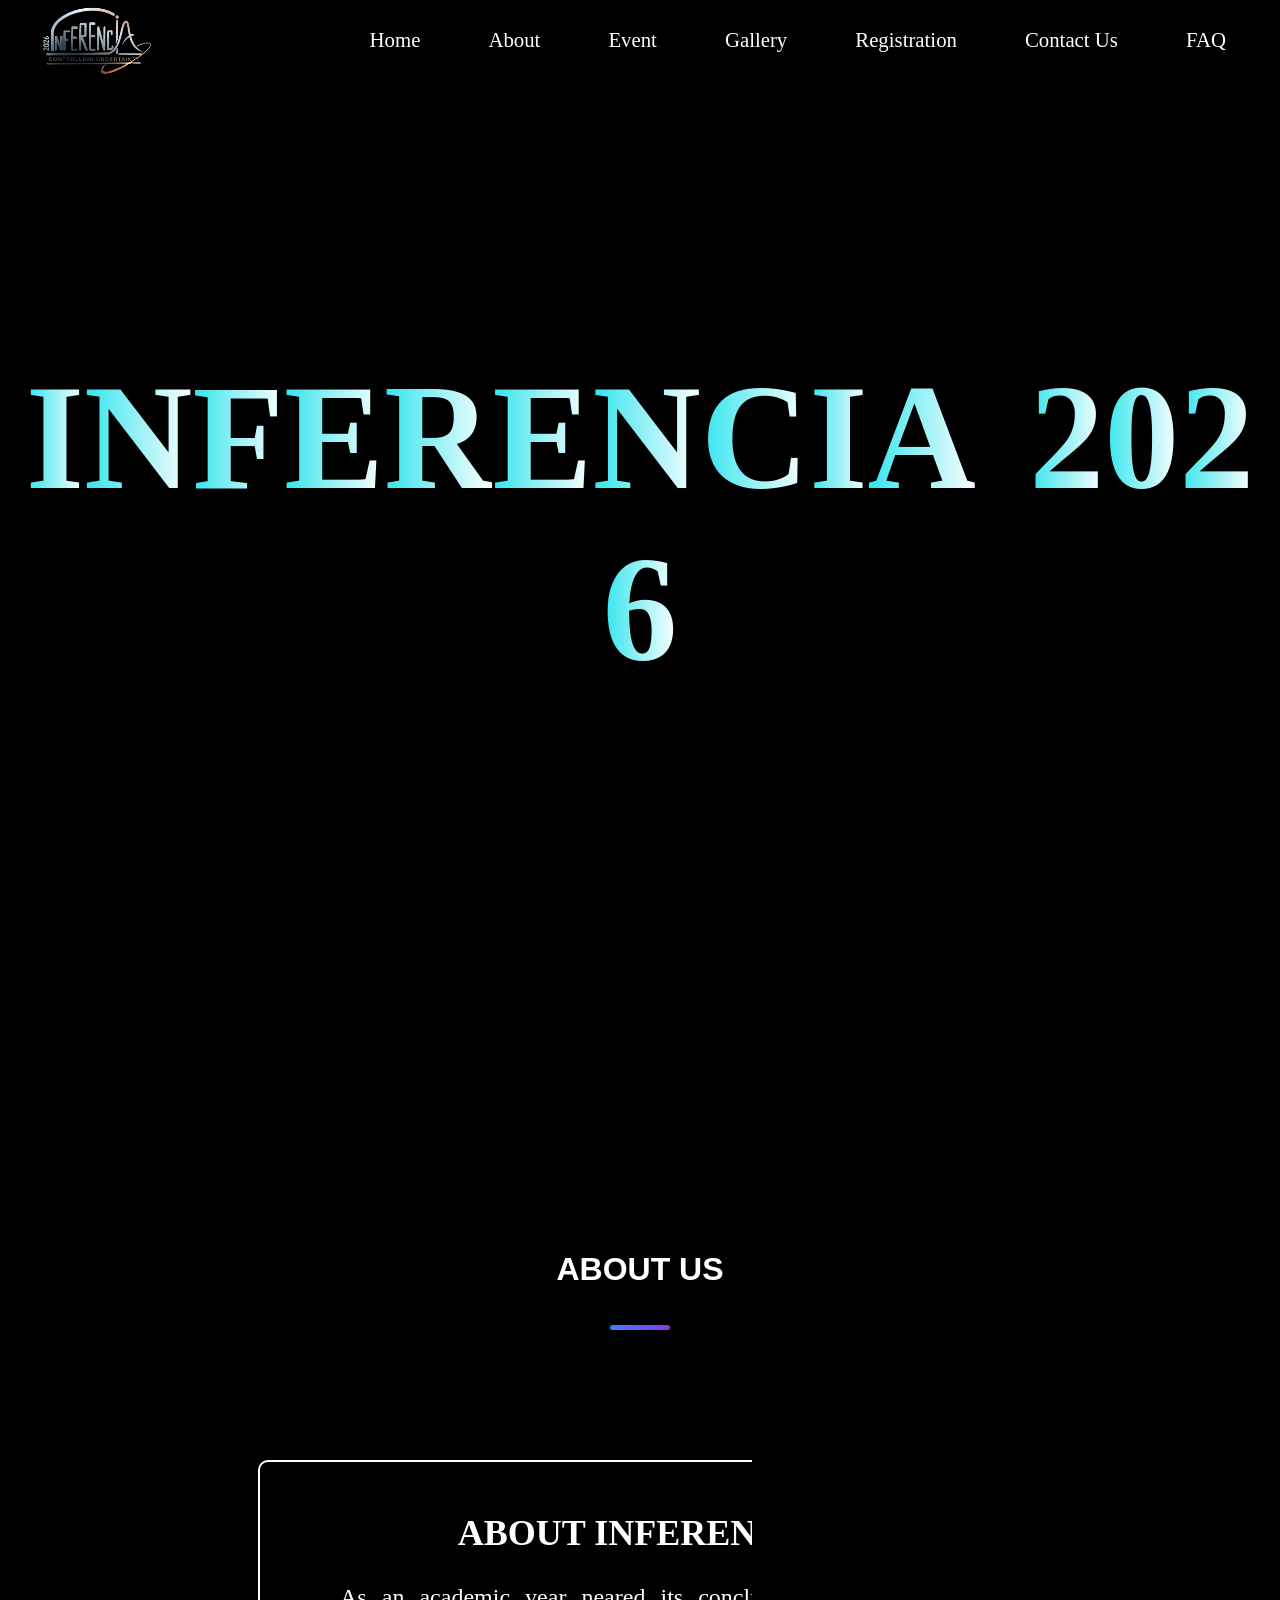
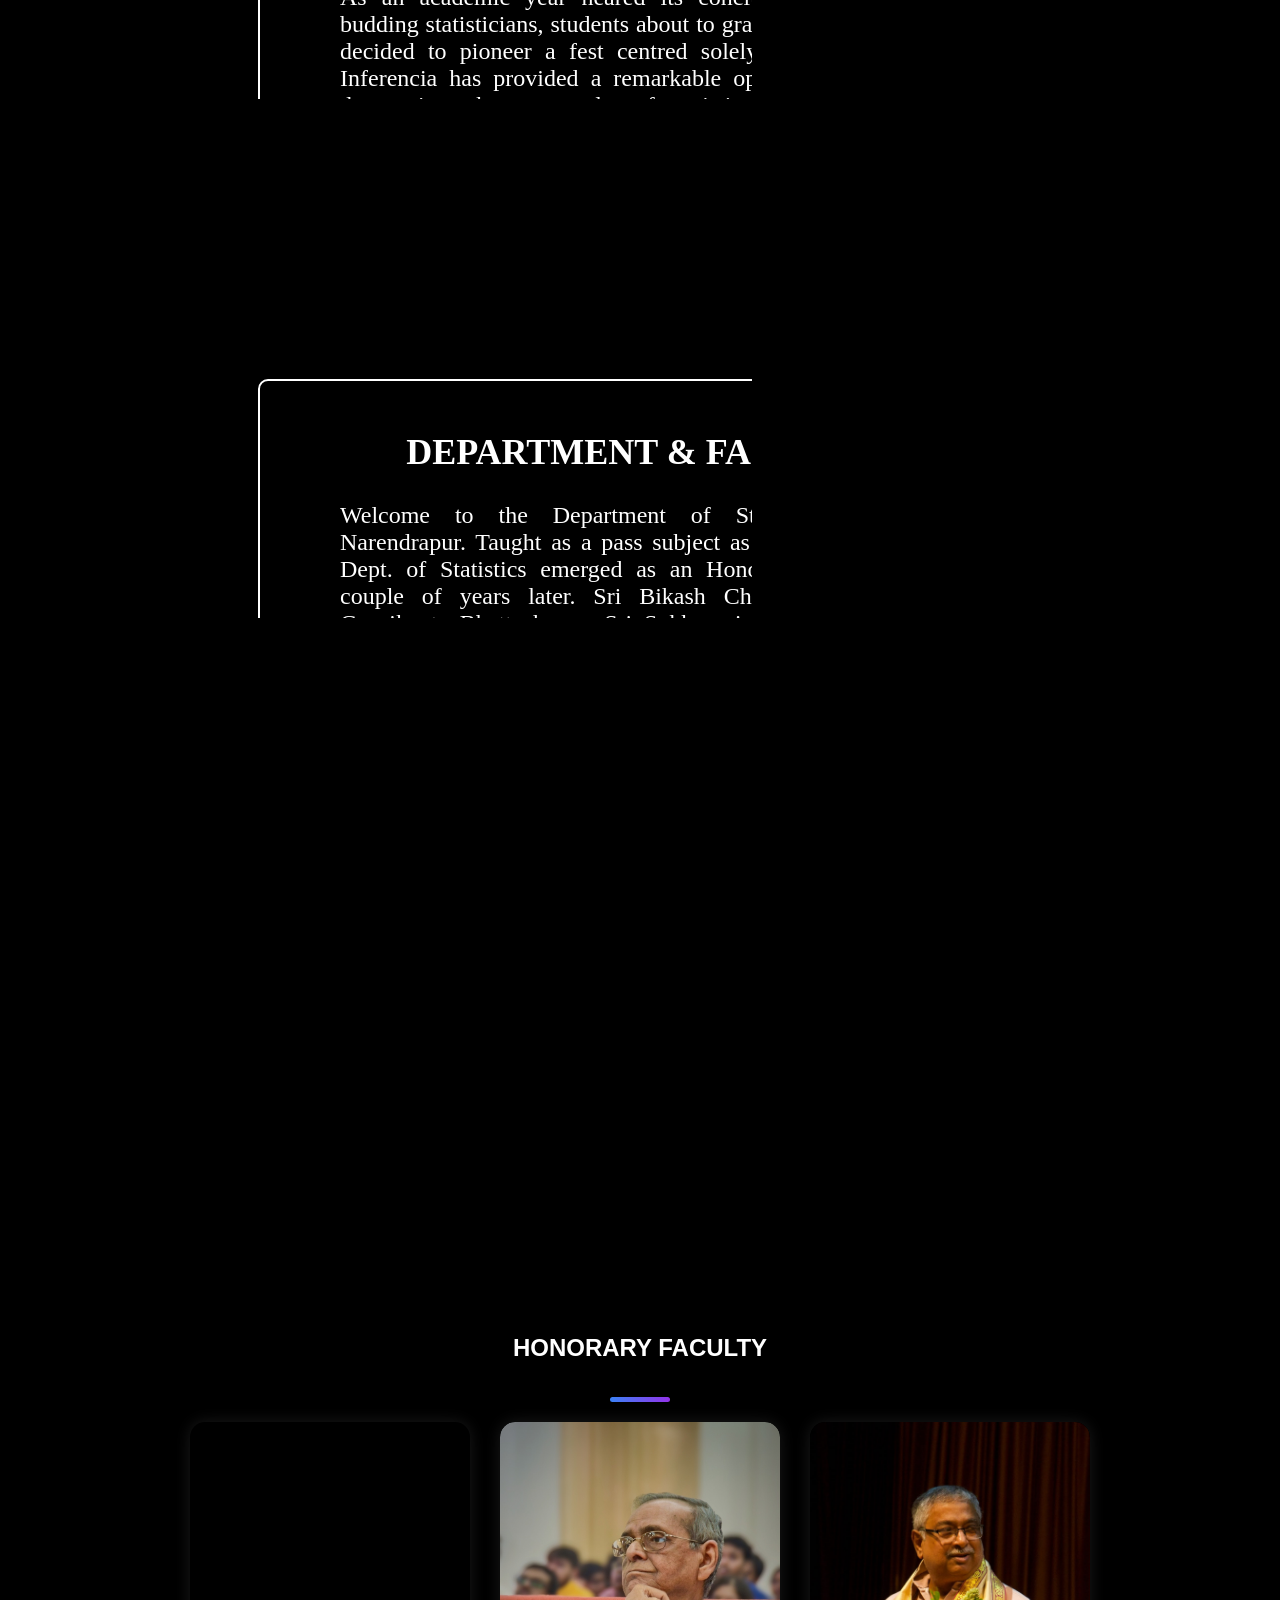
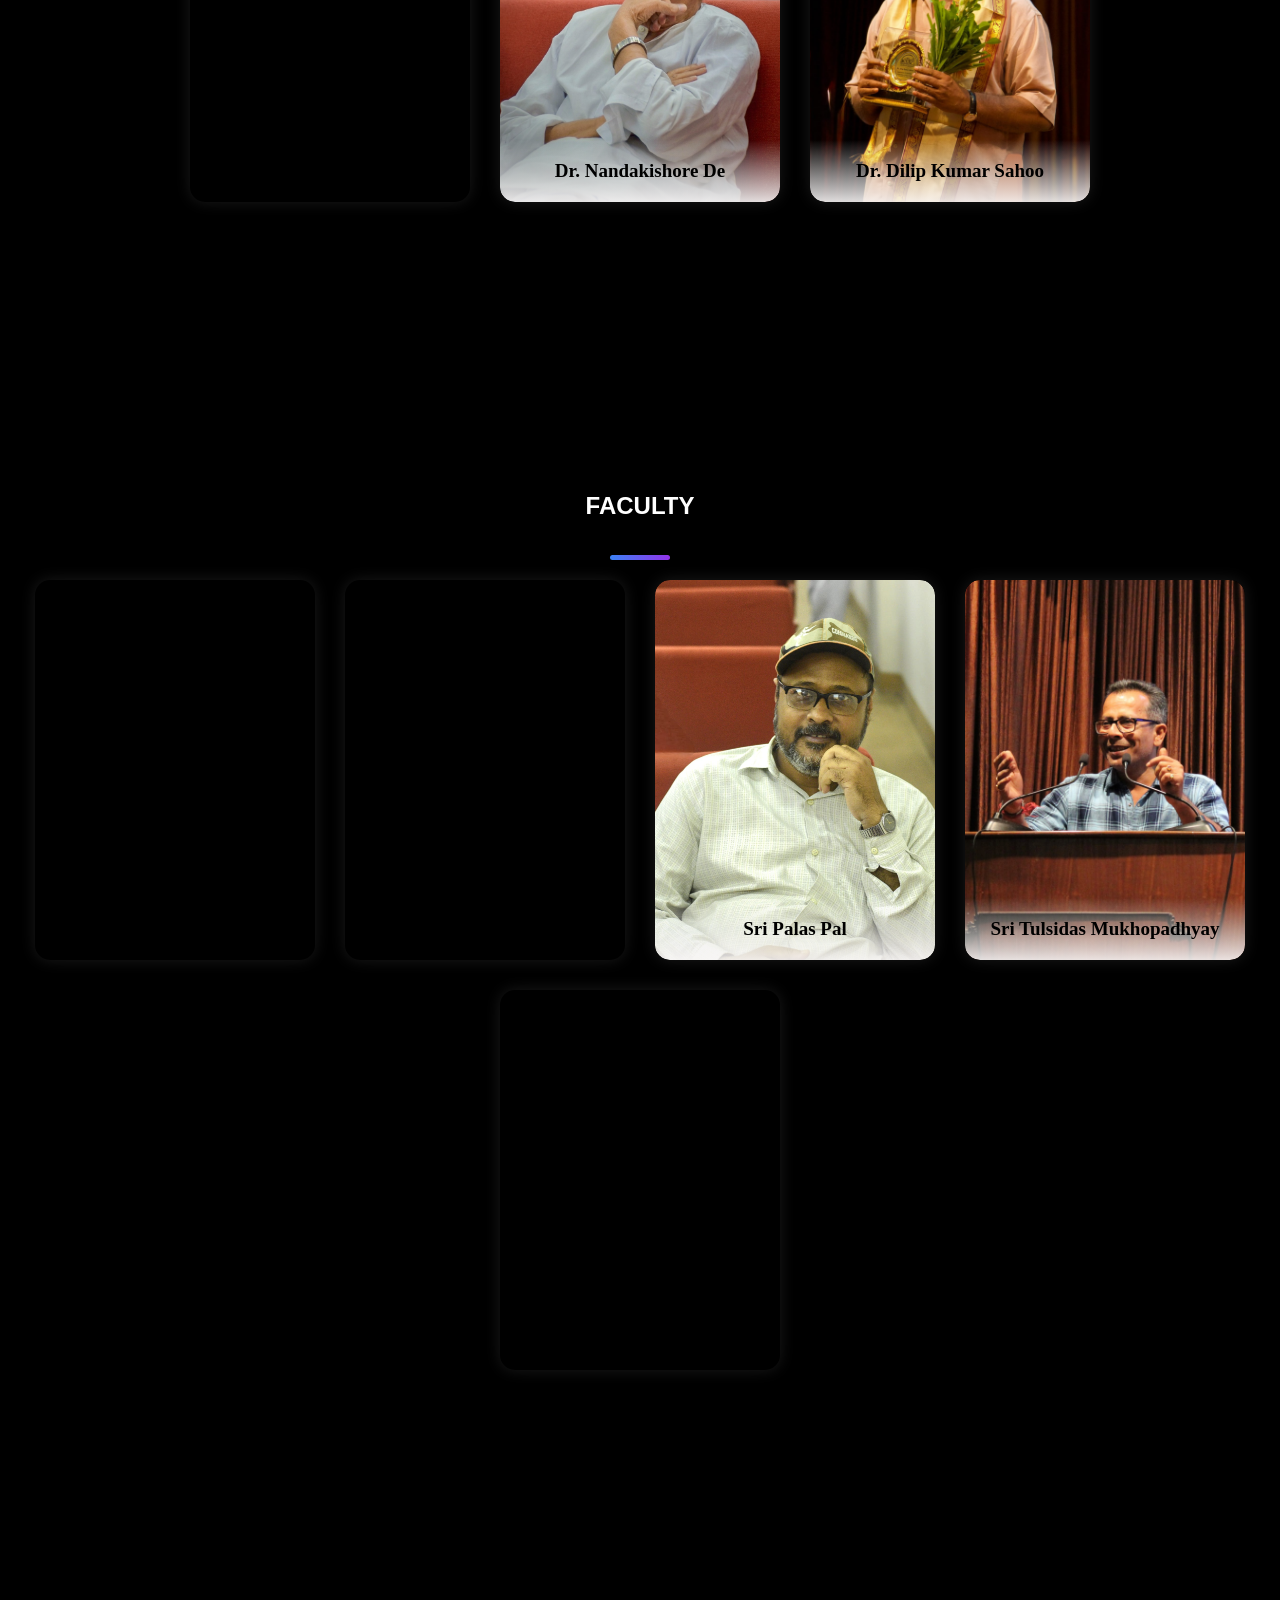
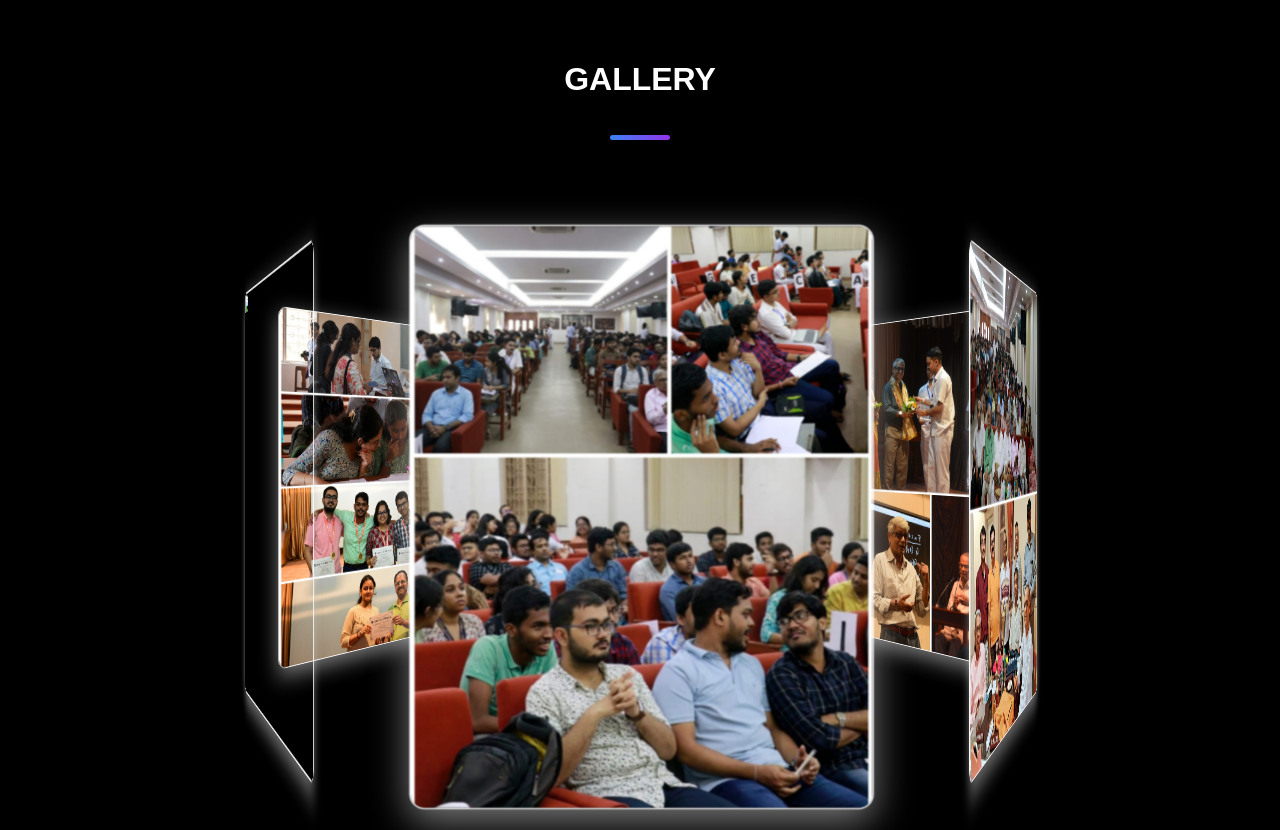
==== Inferencia26/Inferencia26/index.html @ 2e61b30f "Update index.html" ====
<!DOCTYPE html>
<html lang="en">
<head>
    <meta charset="UTF-8">
    <meta name="viewport" content="width=device-width, initial-scale=1.0">
    <title>Inferencia</title>
    <!-- <link rel="stylesheet" href="style.css"> -->
    <link rel="stylesheet" href="style1.css">
</head>
<body>
    <div id="background"></div>
    <nav class="navbar">
        <div class="navbar-container">
            <a href="index.html" class="navbar-logo"><img src="logo_bg_remv.png" alt="Inferencia Logo" class="logo-img"></a>
            <button class="navbar-toggle">
                <span class="bar"></span>
                <span class="bar"></span>
                <span class="bar"></span>
            </button>
            <ul class="navbar-menu">
                <li><a href="#home" class="active">Home</a></li>
                 <li><a href="#about">About</a></li>
                <li><a href="events.html">Event</a></li>
                <li><a href="#gallery">Gallery</a></li>
                <li><a href="registration.html">Registration</a></li>
                <li><a href="contactus.html">Contact Us</a></li>
                <li><a href="FAQ.html">FAQ</a></li>

            </ul>
        </div>
    </nav>
    <!-- <div class = "card"> Inferencia 2026</div> -->

    <div id="home"></div>
    
    <div class="container1" >
        
        <!-- <div><h1 style="color: white;">Inferencia 2026</h1><a href="logo.jpeg" style="text-decoration: none;"><button>Register Here</button></a></div> -->
        <!-- <div><img src="logo_bg_remv.png"></div> -->
         

    <!-- 🔥 Animated Title -->
    <h1 class="inferencia">
        <span>I</span><span>N</span><span>F</span><span>E</span><span>R</span><span>E</span><span>N</span><span>C</span><span>I</span><span>A</span>
        <span>&nbsp;</span>
        <span>2</span><span>0</span><span>2</span><span>6</span>
    </h1>

    <!-- Logo below -->
    
      <!-- <div class="button"><button>Register Here</button></a></div> -->

        
    </div>
   
   
    
            
            
            
            
        

        

        


        <div id="about"></div>
    
    <div class="h1" ><h1>About us</h1></div>
    
        
     
        
        <div class="container5">
            <div class="item"> <h2 style="text-align: center;">ABOUT INFERENCIA</h2>
                <p style="text-align: justify;">As an academic year neared its conclusion, a group of budding statisticians, students about to graduate from college, decided to pioneer a fest centred solely around statistics. Inferencia has provided a remarkable opportunity to delve deeper into the vast realm of statistics. The phenomenal enthusiasm of all teachers and students in this fest has never failed to amaze us.</p></div>
            
            
            
        </div>


        <div class="container6">
            <div class="item">
               <h2 style="text-align: center;" >DEPARTMENT & FACULTY</h2> 
                <p style="text-align: justify;">Welcome to the Department of Statistics, RKMRC Narendrapur.

Taught as a pass subject as early as 1960, the Dept. of Statistics emerged as an Honours Department a couple of years later. Sri Bikash Chandra Sanyal, Sri Gourikanta Bhattacharya, Sri Sukharanjan Chakraborty, Sri Prasanta Kumar Giri and Sri Nanda Kishore De laid the foundation of the Department in 1962. Through their unwavering commitment to excellence and tireless spirit of service, the department has been able to reach where it is today.

A rigorous coursework combining the better parts of traditional learning with modern innovations, ensures growth of critical thinking abilities and efficient problem-solving strategies. Teachers who prioritize the transmission of knowledge and the betterment of students not only in academics, but also in all other fields of life, all within an institution famed for fostering discipline and strong bonds of friendship, truly creates an ideal environment for holistic education.
</p>
            </div>
        </div>



        <div class="h1" ><h2>Honorary Faculty</h2></div>
        <div class="container">
            
            

           
            <div class="card" onclick="toggleCard(this)">
                <div class="card-inner">
                    <div class="card-front">
                        <img src="pk.jpeg" alt="Sri Subhadeep Banerjee">
                        <div class="name">Dr. Prasanta Kumar Giri</div>
                    </div>
                    
                    <div class="card-back">
                        <h3>The Pioneer</h3>
                        <p>Professor Giri didn't just teach statistics—he built its foundation, brick by brick, book by book. His textbooks are the rite of passage for every aspiring statistician and retirement? Just an outlier in his dataset. Polite yet powerful, he turns complex theories into simple truths. In our department's grand equation, he's the undisputed constant!</p>
                    </div>
                </div>
            </div>

             <div class="card" onclick="toggleCard(this)">
                <div class="card-inner">
                    <div class="card-front">
                        <img src="nkd.jpg.jpeg" alt="Dr. Parthasarathi Chakrabarti">
                        <div class="name">Dr. Nandakishore De</div>
                    </div>
                    
                    <div class="card-back">
                        <h3>The Evergreen</h3>
                        <p>Professor De makes even the toughest theorems feel like child's play. No question is too silly, no doubt too trivial—he tackles them all with the patience of a saint and the sharpness of a t-test. Retirement may have claimed his title, but teaching still runs in his regression line.</p>
                    </div>
                </div>
            </div>

            <div class="card" onclick="toggleCard(this)">
                <div class="card-inner">
                    <div class="card-front">
                        <img src="dks.jpeg" alt="Sri Subhadeep Banerjee">
                        <div class="name">Dr. Dilip Kumar Sahoo</div>
                    </div>
                    
                    <div class="card-back">
                        <h3>The Umbrella</h3>
                        <p>Professor Sahoo, the guardian of stats, shields his students and colleagues like a well-fitted confidence interval—always reliable, never overfitting. He teaches statistical inference, yet somehow, we fall for it like a perfect p-value. Tough? Maybe elsewhere. In his class, it's pure elegance. With wisdom as vast as his personality, he's not just a professor—he's our academic umbrella!</p>
                    </div>
                </div>
            </div>

        </div>

<script>
    function toggleCard(card) {
        card.classList.toggle("active");
    }
</script>

           
        </div>

        <div class="h1" ><h2>Faculty</h2></div>
        <div class="container">
            
            

            <div class="card" onclick="toggleCard(this)">
                <div class="card-inner">
                    <div class="card-front">
                        <img src="image.png" alt="Dr. Parthasarathi Chakrabarti">
                        <div class="name">Dr. Parthasarathi Chakrabarti</div>
                    </div>
                    
                    <div class="card-back">
                        <h3>The Luminary</h3>
                        <p>He is the King of Probability and grandmaster of randomness. When he teaches, even confusion takes notes. His lectures are intellectual adventures where students enter with doubt and exit with enlightenment. He doesn’t just explain—he illuminates, making stubborn concepts surrender to his brilliance.</p>
                    </div>
                </div>
            </div>

            <div class="card" onclick="toggleCard(this)">
                <div class="card-inner">
                    <div class="card-front">
                        <img src="sb.jpeg" alt="Sri Subhadeep Banerjee">
                        <div class="name">Sri Subhadeep Banerjee</div>
                    </div>
                    
                    <div class="card-back">
                        <h3>The Storyteller</h3>
                        <p>Professor Banerjee believes every theorem has a tale to tell. He won't rest until every student is hooked, convinced and nodding along—resistance is futile! With anecdotes sharper than a chi-square test, he turns dry formulas into gripping sagas. For him, numbers may lie, but a good story never does!</p>
                    </div>
                </div>
            </div>

            <div class="card" onclick="toggleCard(this)">
                <div class="card-inner">
                    <div class="card-front">
                        <img src="pp.jpeg" alt="Sri Subhadeep Banerjee">
                        <div class="name">Sri Palas Pal</div>
                    </div>
                    
                    <div class="card-back">
                        <h3>The Grandmean</h3>
                        <p>Professor Pal orchestrates statistics like a maestro. His lectures are front-row seats to reality via ANOVA tables. His mystical sorcery turns late-evening classes into "housefull" shows. A student’s best friend, he solves tough assignments and tougher life choices. He is the algorithm behind your success; when life throws residuals, he helps you adjust your R²!</p>
                    </div>
                </div>
            </div>

            <div class="card" onclick="toggleCard(this)">
                <div class="card-inner">
                    <div class="card-front">
                        <img src="tm.jpeg" alt="Sri Subhadeep Banerjee">
                        <div class="name">Sri Tulsidas Mukhopadhyay</div>
                    </div>
                    
                    <div class="card-back">
                        <h3>The Magician</h3>
                        <p>Professor Mukhopadhyay steps into the classroom and suddenly, statistics isn't numbers—it's pure magic. Summing up tricky problems? Child's play. Every tough equation melts like toffee in his hands, leaving students spellbound. With a flick of his chalk, even the hardest theorems surrender—because in his class, math doesn't just add up, it dazzles!</p>
                    </div>
                </div>
            </div>

            <div class="card" onclick="toggleCard(this)">
                <div class="card-inner">
                    <div class="card-front">
                        <img src="sch.jpeg" alt="Sri Subhadeep Banerjee">
                        <div class="name">Dr. Suryasish Chatterjee</div>
                    </div>
                    
                    <div class="card-back">
                        <h3>The Torchbearer</h3>
                        <p>Newest recruit Professor Chatterjee is as integral as the Central Limit Theorem. With inference in his bones and patience in his soul, he tackles doubts with a well-posed function’s elegance. Students suspect he’s asymptotic—approaching perfection, never too busy to listen. In class, logic flows smoother than a Cauchy sequence and curiosity finds a confidence interval to thrive.</p>
                    </div>
                </div>
            </div>

        </div>

<script>
    function toggleCard(card) {
        card.classList.toggle("active");
    }
</script>

           
        


        

        <div class="h1" ><h1>Gallery</h1></div>
        

<div id="gallery"></div>
<div class="container2">
    <div class="image">
        <div class="linear-image">
            <div class="linear-item">
                <img src="j1.jpeg" alt="">
            </div>
            <div class="linear-item">
                <img src="j2.jpeg" alt="">
            </div>
            <div class="linear-item">
                <img src="j3.jpeg" alt="">
            </div>
            <div class="linear-item">
                <img src="j4.jpeg" alt="">
            </div>
            <div class="linear-item">
                <img src="j5.jpeg" alt="">
            </div>
            <div class="linear-item">
                <img src="i11.jpeg" alt="">
            </div>
        </div>
    </div>

    </div>

<script src="https://cdnjs.cloudflare.com/ajax/libs/three.js/r134/three.min.js"></script>
<script src="https://cdn.jsdelivr.net/npm/vanta/dist/vanta.net.min.js"></script>   
<!-- <script src="three.r134.min.js"></script>
<script src="vanta.net.min.js"></script>
<script>
VANTA.NET({
  el: "#background",
  mouseControls: true,
  touchControls: true,
  gyroControls: false,
  minHeight: 200.00,
  minWidth: 200.00,
  scale: 1.00,
  scaleMobile: 1.00,
  color: 0x32e4ed,
  backgroundColor: 0x0
})
</script>     -->

<script src="three.r134.min.js"></script>
<script src="vanta.net.min.js"></script>
<script>
VANTA.NET({
  el: "#background",
  mouseControls: true,
  touchControls: true,
  gyroControls: false,
  minHeight: 200.00,
  minWidth: 200.00,
  scale: 1.00,
  scaleMobile: 1.00,
  color: 0xffffff,
  backgroundColor: 0x0
})
</script>
    
</body>
<script src="script.js"></script>
</html>
---- Inferencia26/Inferencia26/style.css ----
body {
    font-family: 'Orbitron', sans-serif;
    min-height: 100vh;
     background-color: #000; 
     /* background:  url(./background.jpeg) no-repeat center center/cover ;  */
     background-size: 1600px 950px;
     background-attachment: fixed;
     margin: 0;
     padding: 0;
}

#background {
    position: fixed;   /* stick to screen */
  top: 0;
  left: 0;
  width: 100%;
  height: 100vh;     /* full viewport height */
  z-index: -1;
}

.navbar {
    display: flex;
    align-items: center;
    justify-content: center;
    height: 80px;
    width: 100%;
    position: sticky;
    top: 0;
    background: transparent;
    box-shadow: 0 20px 30px rgba(0,0,0,0.5);
    backdrop-filter: blur(20px);
    
    z-index: 999;
}

.navbar-container {
    display: flex;
    align-items: center;
    justify-content: space-between;
    width: 100%;
    padding: 0 2rem;
    max-width: 1600px;
}

.navbar-logo {
    font-size: 2rem;
    font-weight: 600;
    color:aqua;
    text-decoration: none;
    /* width: 10px;
    height: auto; */
    cursor: pointer; 
    /* to make it clickable */
}

.navbar-container .navbar-menu {
    display: flex;
    text-align: center;
    gap: 1.5rem;
    list-style: none;

}


.navbar-container .navbar-menu li a {
    text-decoration: none;
    color: aqua;
    /* color: #ffe79e; */
    font-size: 1.3rem;
    font-weight: 500;
    padding: 3px 20px;
    border: 2px solid transparent;
    transition:all 0.7s ease;
    white-space: nowrap;

}

.navbar-container .navbar-menu li a:hover {
    color:rgb(11, 56, 56);
    /* background: rgba(5, 213, 213, 0.764); */
    background: rgba(163, 234, 250, 0.764);
    border: 2px solid white;
    /* .navbar-container .navbar-menu li a.active  */

}

.navbar-toggle {
    display: none;
    background: transparent;
    padding: 10px;
    border: none;
    cursor: pointer;
}

.bar {
    display: block;
    width: 25px;
    height: 3px;
    margin: 5px auto;
    background: white;
    transition: all 0.3s ease-in-out;
}

@media (max-width: 880px) {


    body {
     
     background-size: 600px 950px;
     background-attachment: fixed;
    }

    .navbar {
        backdrop-filter: none;

    }

    .navbar-container .navbar-menu {
        display: none;
        flex-direction: column;
        align-items: flex-start;
        gap: 1.7rem !important;
        position: absolute;
        height: 100vh;
        width: 250px;
        top: 0;
        right: 0;
        padding: 5rem 1.5rem;
        box-shadow: 0 10px 10px rgba(0,0,0,0.5);
        backdrop-filter: blur(100px);
    }


    .navbar-container .navbar-menu.active {
        display: flex;
    }



    .navbar-toggle {
        display: block;
        z-index: 999;
        /* so that it stays on top */
    }


    /* .navbar-toggle.active.bar:nth-child(2) {
        opacity: 0;
    }

     .navbar-toggle.active.bar:nth-child(1) {
        transform: translateY(8px) rotate(45deg);
    }

     .navbar-toggle.active.bar:nth-child(3) {
        transform: translateY(-8px) rotate(-45deg);
    } */
}


@media (max-width: 480px) {
    .navbar-container {
        padding: 0 1rem;
    }

    .navbar-logo {
        font-size: 1.7rem;
    }

    .navbar-container .navbar-menu li a {
        font-size: 1.2rem;
        padding: 3px 15px;
    }
}



.item {
    padding: 20px 80px;
    font-size: 24px;
    width: 180px;
    height: auto;
    color:white;
    /* border: 2px solid aqua; */
    border: 2px solid aqua;
    border-radius: 10px;
    transition: 0.4s;
    position: relative;
    box-shadow: 0 0 10px transparent;
    backdrop-filter: blur(10px);
    position: relative;
    
   
    margin: 30px;
}

.item:hover {
    /* box-shadow: 0 0 25px aqua, 0 0 50px aqua ; */
    box-shadow: 0 0 20px aqua, 0 0 40px aqua;
    transform: scale(1.05);
}

.container1 {
    display: flex;
    justify-content: center;
    flex-wrap: wrap;
    margin-top: 100px;
    width: auto;
    color: white;
    
    
}


.container2 {
    display: flex;
    justify-content: center;
    flex-wrap: wrap;
    margin-top: 100px;
   
    
    
}

.item h1 {
    
    color:white;
    
}


/* .h1 {
    display: flex;
    justify-content: center;
    flex-wrap: wrap;
    margin-top: 200px;
    text-align: center;
    color: white; 


} */


.h1 {
    display: flex;
    flex-direction: column; /* Stacks text and underline vertically */
    align-items: center;    /* Centers the text and the underline */
    margin-top: 350px;      /* Slightly reduced from 200px for better flow */
    text-align: center;
    
    /* Typography Styles */
    color: #ffffff;
    font-family: 'Poppins', sans-serif; /* Clean, modern font */
    
    
    text-transform: uppercase;
    text-shadow: 2px 4px 10px rgba(0, 0, 0, 0.3);
    position: relative;     /* Required for the underline positioning */
}

/* The Stylish Underline */
.h1::after {
    content: '';
    display: block;
    width: 60px;            /* Width of the underline */
    height: 5px;            /* Thickness */
    background: linear-gradient(90deg, #3b82f6, #9333ea); /* Blue to Purple gradient */
    border-radius: 10px;
    margin-top: 15px;       /* Space between text and underline */
    transition: width 0.3s ease; /* Animation prep */
}

/* Hover Effect: Underline grows when you hover over the text */
.h1:hover::after {
    width: 120px;
}


button {
    padding: 1em 2em;
    background-color: #5adecc;
    border: none;
    color:black;
    border-radius: 1000px;
    display: flex;
    justify-content: center;
    align-items: center;
    text-decoration: none;
    position: relative;

}

/* button::after {
    content: '';
    position: absolute;
    height: 107%;
    width: 102%;
    border-radius: 1000px;
    background-image: linear-gradient(to bottom right, aqua , #e100ff);
    z-index: -1;
    


} */

 button:hover {
    box-shadow: 0 0 25px aqua, 0 0 50px aqua;
    transform: scale(1.05);

   
}  
.slider { position: relative; width: 80%; margin: auto; }

.slide { display: none; }

.slide img { width: 100%; 
    height: 400px; /* fixed equal height / object-fit: cover; / keeps aspect ratio, crops nicely */ 
    border: 2px solid #0ff; }

.prev, .next { cursor: pointer;
     position: absolute; 
     top: 50%; 
     padding: 10px; 
     color: #0ff; 
     font-size: 24px; 
     background: rgba(0,0,0,0.5); 
     border: 1px solid #0ff; 
     transform: translateY(-50%); }

.prev { left: 0; } 

.next { right: 0; }

.dots { text-align: center; margin-top: 10px; }

.dot { height: 12px; width: 12px; margin: 5px; display: inline-block; background-color: #444; border-radius: 50%; cursor: pointer; }

.active1 { background-color: #0ff; box-shadow: 0 0 10px #0ff; }

.container3 {
    display: flex;
    justify-content: center; 
    flex-wrap: wrap;
    margin-top: 100px;
    
    
}


.card-img {
  width: 120px;
  height: 120px;
  object-fit: cover;
  border-radius: 20%; /* makes it circular */

  /* 3D glowing shadow */
  box-shadow: 
    0 8px 20px rgba(0, 0, 0, 0.6),
    0 0 15px rgba(0, 255, 200, 0.6);

  margin-bottom: 15px;
}

.logo-img {
    width: 120px;
  height: 100px;
  object-fit: cover;
  border-radius: 30%;

}


.container4 {
    display: flex;
    justify-content: center; 
    flex-wrap: wrap;
    margin-top: 100px;
    
    
}

.view {
    justify-content: center;
    left: 55px;

}
---- Inferencia26/Inferencia26/style1.css ----
body {
    /* font-family: 'Orbitron', sans-serif; */
    font-family: 'Times New Roman', Times, serif;
    min-height: 100vh;
     background-color: black; 
     /* background:  url(./background.jpeg) no-repeat center center/cover ;  */
     background-size: 1600px 950px;
     background-attachment: fixed;
     margin: 0;
     padding: 0;
}

#background {
  position: fixed;   /* stick to screen */
  top: 0;
  left: 0;
  width: 100%;
  height: 100vh;     /* full viewport height */
  z-index: -1;
}

.navbar {
    display: flex;
    align-items: center;
    justify-content: center;
    height: 80px;
    width: 100%;
    position: sticky;
    top: 0;
    background: transparent;
    box-shadow: 0 20px 30px rgba(0,0,0,0.5);
    backdrop-filter: blur(20px);
    
    z-index: 999;
}

.navbar-container {
    display: flex;
    align-items: center;
    justify-content: space-between;
    width: 100%;
    padding: 0 2rem;
    max-width: 1600px;
}

.navbar-logo {
    font-size: 2rem;
    font-weight: 600;
    color:aqua;
    text-decoration: none;
    /* width: 10px;
    height: auto; */
    cursor: pointer; 
    /* to make it clickable */
}

.navbar-container .navbar-menu {
    display: flex;
    text-align: center;
    gap: 1.5rem;
    list-style: none;

}


.navbar-container .navbar-menu li a {
    text-decoration: none;
    color: white;
    /* color: #ffe79e; */
    font-size: 1.3rem;
    font-weight: 500;
    padding: 3px 20px;
    border: 2px solid transparent;
    transition:all 0.7s ease;
    white-space: nowrap;

}

.navbar-container .navbar-menu li a:hover {
    color:white;
    /* background: rgba(5, 213, 213, 0.764); */
    background: rgba(33, 33, 33, 0.764);
    border: 2px solid white;
    /* .navbar-container .navbar-menu li a.active  */

}

.navbar-toggle {
    display: none;
    background: transparent;
    padding: 10px;
    border: none;
    cursor: pointer;
}

.bar {
    display: block;
    width: 25px;
    height: 3px;
    margin: 5px auto;
    background: white;
    transition: all 0.3s ease-in-out;
}

@media (max-width: 880px) {


    body {
     
     background-size: 600px 950px;
     background-attachment: fixed;
    }

    .navbar {
        backdrop-filter: none;

    }

    .navbar-container .navbar-menu {
        display: none;
        flex-direction: column;
        align-items: flex-start;
        gap: 1.7rem !important;
        position: absolute;
        height: 100vh;
        width: 250px;
        top: 0;
        right: 0;
        padding: 5rem 1.5rem;
        box-shadow: 0 10px 10px rgba(0,0,0,0.5);
        backdrop-filter: blur(100px);
    }


    .navbar-container .navbar-menu.active {
        display: flex;
    }



    .navbar-toggle {
        display: block;
        z-index: 999;
        /* so that it stays on top */
    }


    /* .navbar-toggle.active.bar:nth-child(2) {
        opacity: 0;
    }

     .navbar-toggle.active.bar:nth-child(1) {
        transform: translateY(8px) rotate(45deg);
    }

     .navbar-toggle.active.bar:nth-child(3) {
        transform: translateY(-8px) rotate(-45deg);
    } */
}


@media (max-width: 480px) {
    .navbar-container {
        padding: 0 1rem;
    }

    .navbar-logo {
        font-size: 1.7rem;
    }

    .navbar-container .navbar-menu li a {
        font-size: 1.2rem;
        padding: 3px 15px;
    }
}



 .item {
    padding: 20px 80px;
    font-size: 24px;
    width: 600px;
    height: auto;
    color:white;
    border: 2px solid white;
    border-radius: 10px;
    transition: 0.4s;
    position: relative;
    box-shadow: 0 0 10px transparent;
    backdrop-filter: blur(10px);
    position: relative;
    justify-content: center;
    
   
    margin: 30px;
} 

@media (max-width: 768px) {
    .item {
        font-size: 15px;
        width: auto;
        padding: 5px 10px; /* optional: reduce padding so it fits nicely */
    }
}




.item:hover {
    /* box-shadow: 0 0 25px aqua, 0 0 50px aqua ; */
    box-shadow: 0 0 25px white, 0 0 50px white;
    transform: scale(1.05);
}

.container1 {
    display: flex;
    justify-content: center;
    flex-wrap: wrap;
    margin-top: none;

    
    
}


.container2 {
    display: flex;
    justify-content: center;
    flex-wrap: wrap;
    margin-top: 100px;
   
    
    
}

.item h1 {
    
    color:white;
    
}


/* .h1 {
    display: flex;
    justify-content: center;
    flex-wrap: wrap;
    margin-top: 200px;
    text-align: center;
    color: white; 


} */


.h1 {
    display: flex;
    flex-direction: column; /* Stacks text and underline vertically */
    align-items: center;    /* Centers the text and the underline */
    margin-top: 250px;      /* Slightly reduced from 200px for better flow */
    text-align: center;
    
    /* Typography Styles */
    color: #fff;
    font-family: 'Poppins', sans-serif; /* Clean, modern font */
    
    
    text-transform: uppercase;
    text-shadow: 2px 4px 10px rgba(0, 0, 0, 0.3);
    position: relative;     /* Required for the underline positioning */
}

/* The Stylish Underline */
.h1::after {
    content: '';
    display: block;
    width: 60px;            /* Width of the underline */
    height: 5px;            /* Thickness */
    background: linear-gradient(90deg, #3b82f6, #9333ea); /* Blue to Purple gradient */
    border-radius: 10px;
    margin-top: 15px;       /* Space between text and underline */
    transition: width 0.3s ease; /* Animation prep */
}

/* Hover Effect: Underline grows when you hover over the text */
.h1:hover::after {
    width: 120px;
}


button {
    padding: 1em 2em;
    background-color: #fff;
    border: none;
    color:black;
    border-radius: 1000px;
    display: flex;
    justify-content: center;
    align-items: center;
    text-decoration: none;
    position: relative;

}



 button:hover {
    box-shadow: 0 0 20px white, 0 0 20px white;
    transform: scale(1.05);

   
}  
.slider { position: relative; width: 50%; margin: auto; }

.slide { display: none; }

.slide img { width: 100%; 
    height: 400px; /* fixed equal height / object-fit: cover; / keeps aspect ratio, crops nicely */ 
    border: 2px solid #fff; }

.prev, .next { cursor: pointer;
     position: absolute; 
     top: 50%; 
     padding: 10px; 
     color: #fff; 
     font-size: 24px; 
     background: rgba(122, 121, 121, 0.5); 
     border: 1px solid #fff; 
     transform: translateY(-50%); }

.prev { left: 0; } 

.next { right: 0; }

.dots { text-align: center; margin-top: 10px; }

.dot { height: 12px; width: 12px; margin: 5px; display: inline-block; background-color: #444; border-radius: 50%; cursor: pointer; }

.active1 { background-color: #fff; box-shadow: 0 0 10px #fff; }

.container3 {
    display: flex;
    justify-content: center; 
    flex-wrap: wrap;
    margin-top: 100px;
    
    
}


.card-img {
  width: 120px;
  height: 120px;
  object-fit: cover;
  border-radius: 20%; /* makes it circular */

  /* 3D glowing shadow */
  box-shadow: 
    0 8px 20px rgba(255, 255, 255, 0.6),
    0 0 15px rgba(71, 71, 71, 0.6);

  margin-bottom: 15px;
}

.logo-img {
    width: 120px;
  height: 100px;
  object-fit: cover;
  border-radius: 30%;

}


.container4 {
    display: flex;
    justify-content: center; 
    flex-wrap: wrap;
    margin-top: 100px;
    
    
}

.view {
    justify-content: center;
    left: 55px;

}


.container5 {
    display: flex;
    justify-content: center;
    flex-wrap: wrap;
    margin-top: 100px;

    
    
}




/* --- Responsive 3D Wrapper --- */
.image {
    margin: 60px auto; 
    width: 40vw;          /* Smaller width on mobile to prevent side-clipping */
    max-width: 320px;     /* Keeps images from getting too huge on desktop */
    height: 200px;        
    perspective: 1000px;
    position: relative;
}

.linear-image {
    width: 100%;
    height: 100%;
    position: relative;
    transform-style: preserve-3d;
    animation: spin 20s linear infinite;
    transition: transform 0.5s ease;
}

.image:hover .linear-image {
    animation-play-state: paused;
}

/* --- Individual Items --- */
.linear-item {
    position: absolute;
    width: 100%;
    height: 135%;
    border-radius: 10px;
    overflow: hidden;
    border: 1px solid rgba(255, 255, 255, 0.974);
    box-shadow: 0 8px 25px rgba(209, 207, 207, 0.6);
}

.linear-item img {
    width: 100%;
    height: 100%;
    object-fit: cover;
}

/* --- 4-Item 3D Logic & Mobile Responsiveness --- */

/* Mobile: Small radius (140px) to keep them within screen bounds */
.linear-item:nth-child(1) { transform: rotateY(0deg) translateZ(200px); }
.linear-item:nth-child(2) { transform: rotateY(60deg) translateZ(200px); }
.linear-item:nth-child(3) { transform: rotateY(120deg) translateZ(200px); }
.linear-item:nth-child(4) { transform: rotateY(180deg) translateZ(200px); }
.linear-item:nth-child(5) { transform: rotateY(240deg) translateZ(200px); }
.linear-item:nth-child(6) { transform: rotateY(300deg) translateZ(200px); }



/* Tablets & Desktop: Larger radius for a wider circle */
@media (min-width: 768px) {
    .image { 
        max-width: 300px; 
        height: 280px;
        margin-bottom: 250px; 
    }

    .linear-item img {
    width: 100%;
    height: 100%;
    object-fit: cover;
}
    
    /* Increased translateZ for bigger screens */
    .linear-item:nth-child(1) { transform: rotateY(0deg) translateZ(350px); }
    .linear-item:nth-child(2) { transform: rotateY(60deg) translateZ(350px); }
    .linear-item:nth-child(3) { transform: rotateY(120deg) translateZ(350px); }
    .linear-item:nth-child(4) { transform: rotateY(180deg) translateZ(350px); }
    .linear-item:nth-child(5) { transform: rotateY(240deg) translateZ(350px); }
    .linear-item:nth-child(6) { transform: rotateY(300deg) translateZ(350px); }
}

/* --- Animation --- */
@keyframes spin {
    from { transform: rotateY(0deg); }
    to { transform: rotateY(360deg); }
}




/* HERO SECTION */
.container1 {
    position: relative;
    height: 100vh;
    display: flex;
    flex-direction: column; /* stack vertically */
    justify-content: center;
    align-items: center;
    text-align: center;
}

/* 🔥 TITLE POSITION */
.inferencia {
    position: absolute;
    top: 250px; /* 👈 controls top spacing */
    bottom: 250px;
    width: 100%;
    text-align: center;
    z-index: 2;
}


/* TEXT STYLE */
.inferencia span {
    font-size: clamp(100px, 20vw, 150px); /* 🔥 BIGGER */

    font-weight: bold;
    display: inline-block;

    background: linear-gradient(90deg, #32e4ed, #ffffff, #32e4ed);
    background-size: 200%;

    background-clip: text;
    -webkit-background-clip: text;

    color: transparent;
    -webkit-text-fill-color: transparent;

    opacity: 0;
    transform: translateY(50px);

    animation: reveal 1.2s forwards, gradientMove 6s linear infinite;
}

/* Letter delay (slower) */
.inferencia span:nth-child(1) { animation-delay: 0.2s; }
.inferencia span:nth-child(2) { animation-delay: 0.4s; }
.inferencia span:nth-child(3) { animation-delay: 0.6s; }
.inferencia span:nth-child(4) { animation-delay: 0.8s; }
.inferencia span:nth-child(5) { animation-delay: 1s; }
.inferencia span:nth-child(6) { animation-delay: 1.2s; }
.inferencia span:nth-child(7) { animation-delay: 1.4s; }
.inferencia span:nth-child(8) { animation-delay: 1.6s; }
.inferencia span:nth-child(9) { animation-delay: 1.8s; }
.inferencia span:nth-child(10){ animation-delay: 2s; }
.inferencia span:nth-child(11){ animation-delay: 2.2s; }
.inferencia span:nth-child(12){ animation-delay: 2.4s; }
.inferencia span:nth-child(13){ animation-delay: 2.6s; }
.inferencia span:nth-child(14){ animation-delay: 2.8s; }
.inferencia span:nth-child(15){ animation-delay: 3s; }

/* Reveal */
@keyframes reveal {
    to {
        opacity: 1;
        transform: translateY(0);
    }
}

/* Gradient animation (slow) */
@keyframes gradientMove {
    0% { background-position: 0%; }
    100% { background-position: 200%; }
}

/* Hover */
/* .inferencia:hover span {
    transform: translateY(-8px) scale(1.08);
    text-shadow:
        0 0 10px #32e4ed,
        0 0 10px #32e4ed,
        0 0 10px #32e4ed;
} */

/* 📱 MOBILE */
@media (max-width: 600px) {
    .inferencia {
        top: 250px;
        bottom: 100px;
        left: 20px;
    }

    .inferencia span {
    font-size: clamp(50px, 20vw, 55px); /* 🔥 BIGGER */
    }

    
}
.container6 {
    display: flex;
    justify-content: center;
    flex-wrap: wrap;
    margin-top: 100px;
   
    
    
}
.container7 {
    display: flex;
    justify-content: center;
    flex-wrap: wrap;
    margin-top: 100px;
   
    
    
}
.container8 {
    display: flex;
    justify-content: center;
    flex-wrap: wrap;
    margin-top: 100px;
   
    
    
}



.item1 {
    padding: 20px 80px;
    font-size: 24px;
    width: 200px;
    height: auto;
    color:white;
    border: 2px solid white;
    border-radius: 10px;
    transition: 0.4s;
    position: relative;
    box-shadow: 0 0 10px transparent;
    backdrop-filter: blur(10px);
    position: relative;
    justify-content: center;
    
   
    margin: 30px;
} 







/*faculty */

.container {
    display: flex;
    flex-wrap: wrap;
    justify-content: center;
    gap: 30px;
    padding: 20px;
}

/* Card */
.card {
    position: relative;
    width: 280px;
    height: 380px;
    border-radius: 15px;
    overflow: hidden;
    cursor: pointer;
    transition: 0.4s;
    box-shadow: 0 0 15px rgba(255,255,255,0.1);
}

/* Image full */
.card img {
    width: 100%;
    height: 100%;
    object-fit: cover;
    transition: 0.5s;
}

/* Overlay */
.overlay {
    position: absolute;
    top: 0;
    left: 0;
    width: 100%;
    height: 100%;

    background: rgba(0,0,0,0.9);
    opacity: 0;

    display: flex;
    flex-direction: column;
    align-items: center;
    justify-content: center;

    padding: 20px;
    text-align: center;

    transition: 0.5s;
    overflow-y: auto;
}

/* Scrollbar */
.overlay::-webkit-scrollbar {
    width: 5px;
}
.overlay::-webkit-scrollbar-thumb {
    background: #ca891a;
    border-radius: 10px;
}

/* Active State */
.card.active img {
    filter: brightness(20%) blur(3px);
}

.card.active .overlay {
    opacity: 1;
}

/* Hide caption when active */
.card.active .name {
    opacity: 0;
}

/* Overlay text */
.overlay h3 {
    color: #ca891a;
    margin-bottom: 15px;
    font-size: 1.4rem;
}

.overlay p {
    font-size: 1rem;
    line-height: 1.6;
    background: rgba(0,0,0,0.5);
    padding: 15px;
    border-radius: 10px;
}

/* Bottom Name */
.name {
    position: absolute;
    bottom: 0;
    width: 100%;
    padding: 15px;
    background: linear-gradient(to top, black, transparent);
    font-weight: bold;
    transition: 0.3s;
}

/* Hover */
.card:hover {
    transform: scale(1.03);
}







 .container {
        display: flex;
        flex-wrap: wrap;
        justify-content: center;
        gap: 30px;
        padding: 20px;
    }

    /* Card Container - Sets up the 3D space */
    .card {
        background-color: transparent;
        width: 280px;
        height: 380px;
        perspective: 1000px; /* Enables the 3D flip effect */
        cursor: pointer;
    }

    /* Inner wrapper that actually rotates */
    .card-inner {
        position: relative;
        width: 100%;
        height: 100%;
        text-align: center;
        transition: transform 0.6s;
        transform-style: preserve-3d;
        border-radius: 15px;
        box-shadow: 20 20 50px rgba(229, 226, 226, 0.708);
    }

    /* Hover scale effect */
    /* .card:hover .card-inner {
        box-shadow: 50 50 50px rgba(216, 144, 20, 0.962);
    } */

    /* Hover scale effect */
.card:hover .card-inner {
    box-shadow: 0 0 30px 5px rgba(202, 137, 26, 0.8);
}

    /* The flip action triggered by JS */
    .card.active .card-inner {
        transform: rotateY(180deg);
    } 
  
    /* Front and Back faces */
    .card-front, .card-back {
        position: absolute;
        width: 100%;
        height: 100%;
        -webkit-backface-visibility: hidden; /* Hides the back side when flipped */
        backface-visibility: hidden;
        border-radius: 15px;
        overflow: hidden;
    }

    /* FRONT OF CARD */
    .card-front {
        background-color: #222;
    }

    .card-front img {
        width: 100%;
        height: 100%;
        object-fit: cover;
    }

    .name {
        position: absolute;
        bottom: 0;
        left: 0;
        width: 100%;
        padding: 20px 10px;
        background: linear-gradient(to top, rgba(247, 245, 245, 0.9), rgba(229, 229, 229, 0.5), transparent);
        font-weight: bold;
        box-sizing: border-box;
        font-size: 19px;
    }

    /* BACK OF CARD */
    .card-back {
        background: #111; /* Dark background for the text */
        border: 1px solid #333; /* Subtle frame for the back */
        color: white;
        transform: rotateY(180deg); /* Starts already flipped relative to the front */
        display: flex;
        flex-direction: column;
        align-items: center;
        justify-content: center;
        padding: 25px;
        box-sizing: border-box;
    }

    .card-back h3 {
        color: #ca891a;
        margin-top: 0;
        margin-bottom: 15px;
        font-size: 1.5rem;
    }

    .card-back p {
        font-size: 0.95rem;
        line-height: 1.6;
        margin: 0;
        color: #ddd;
    }
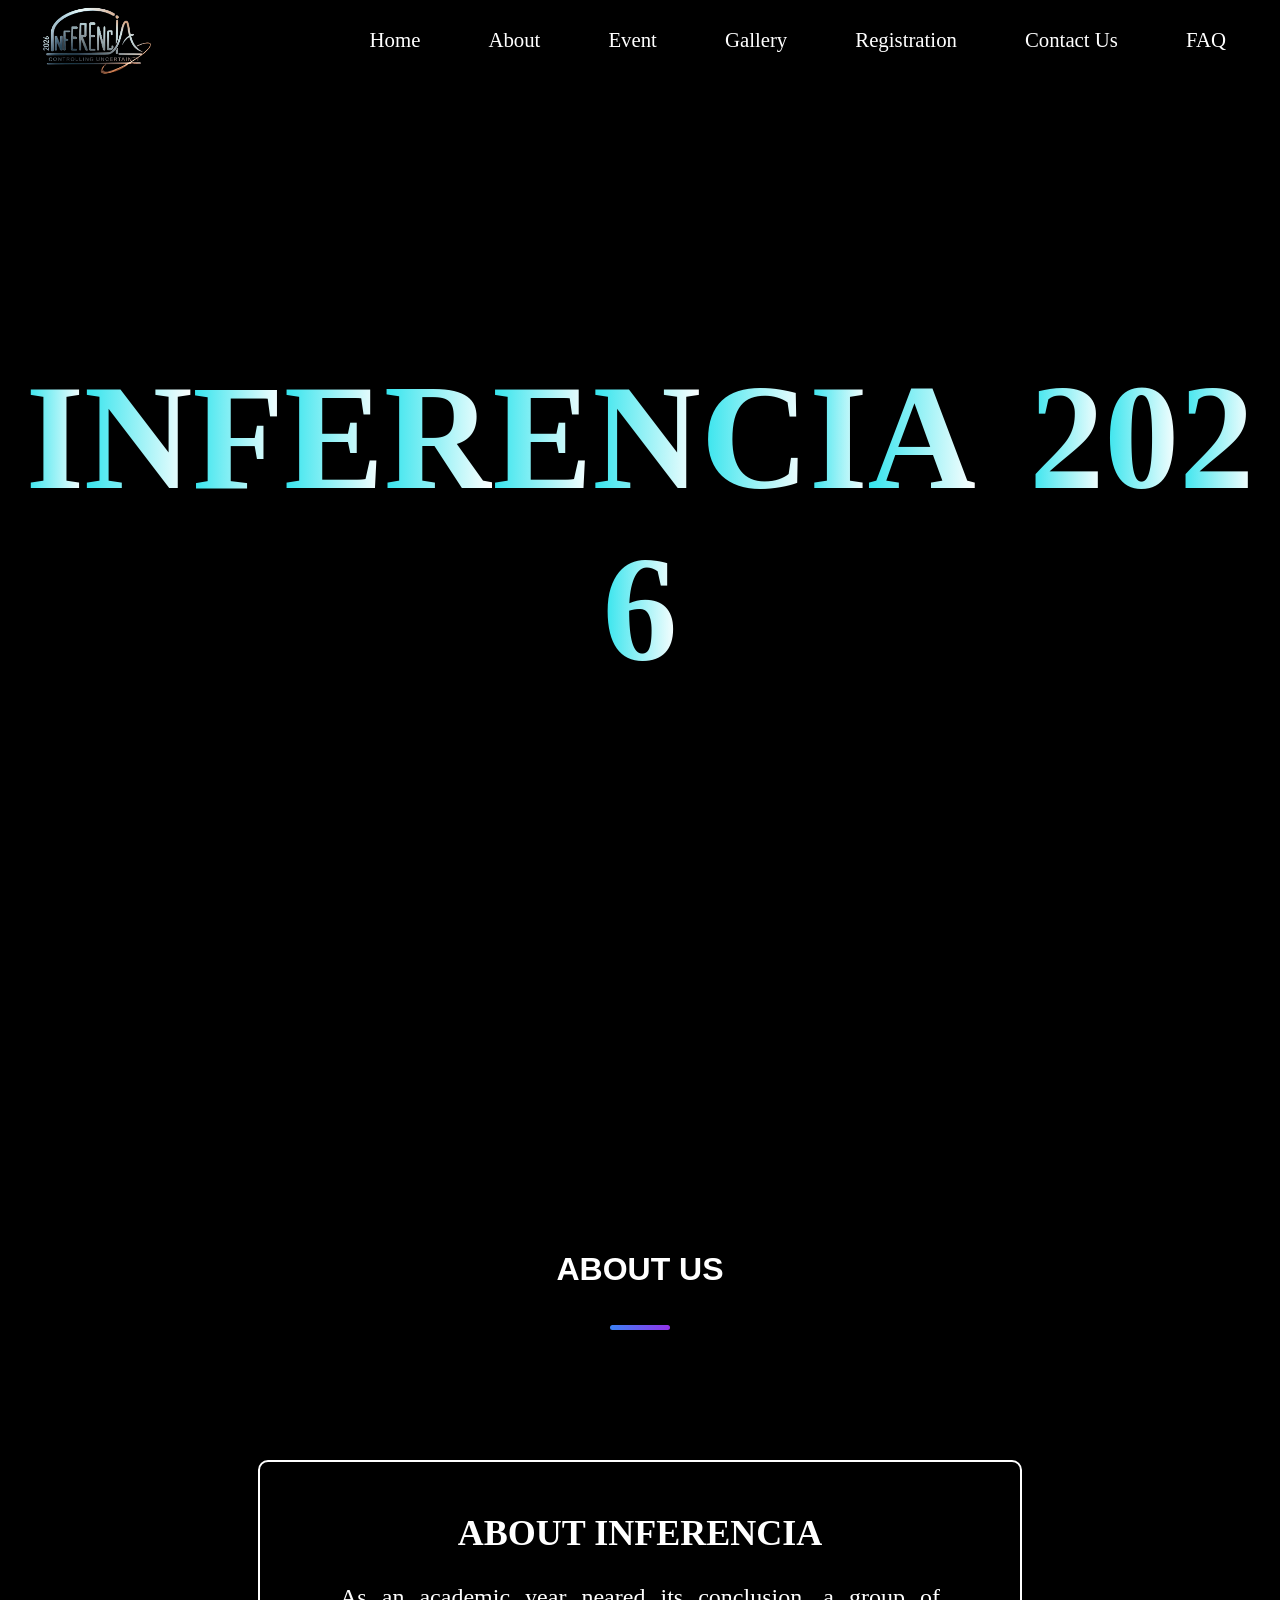
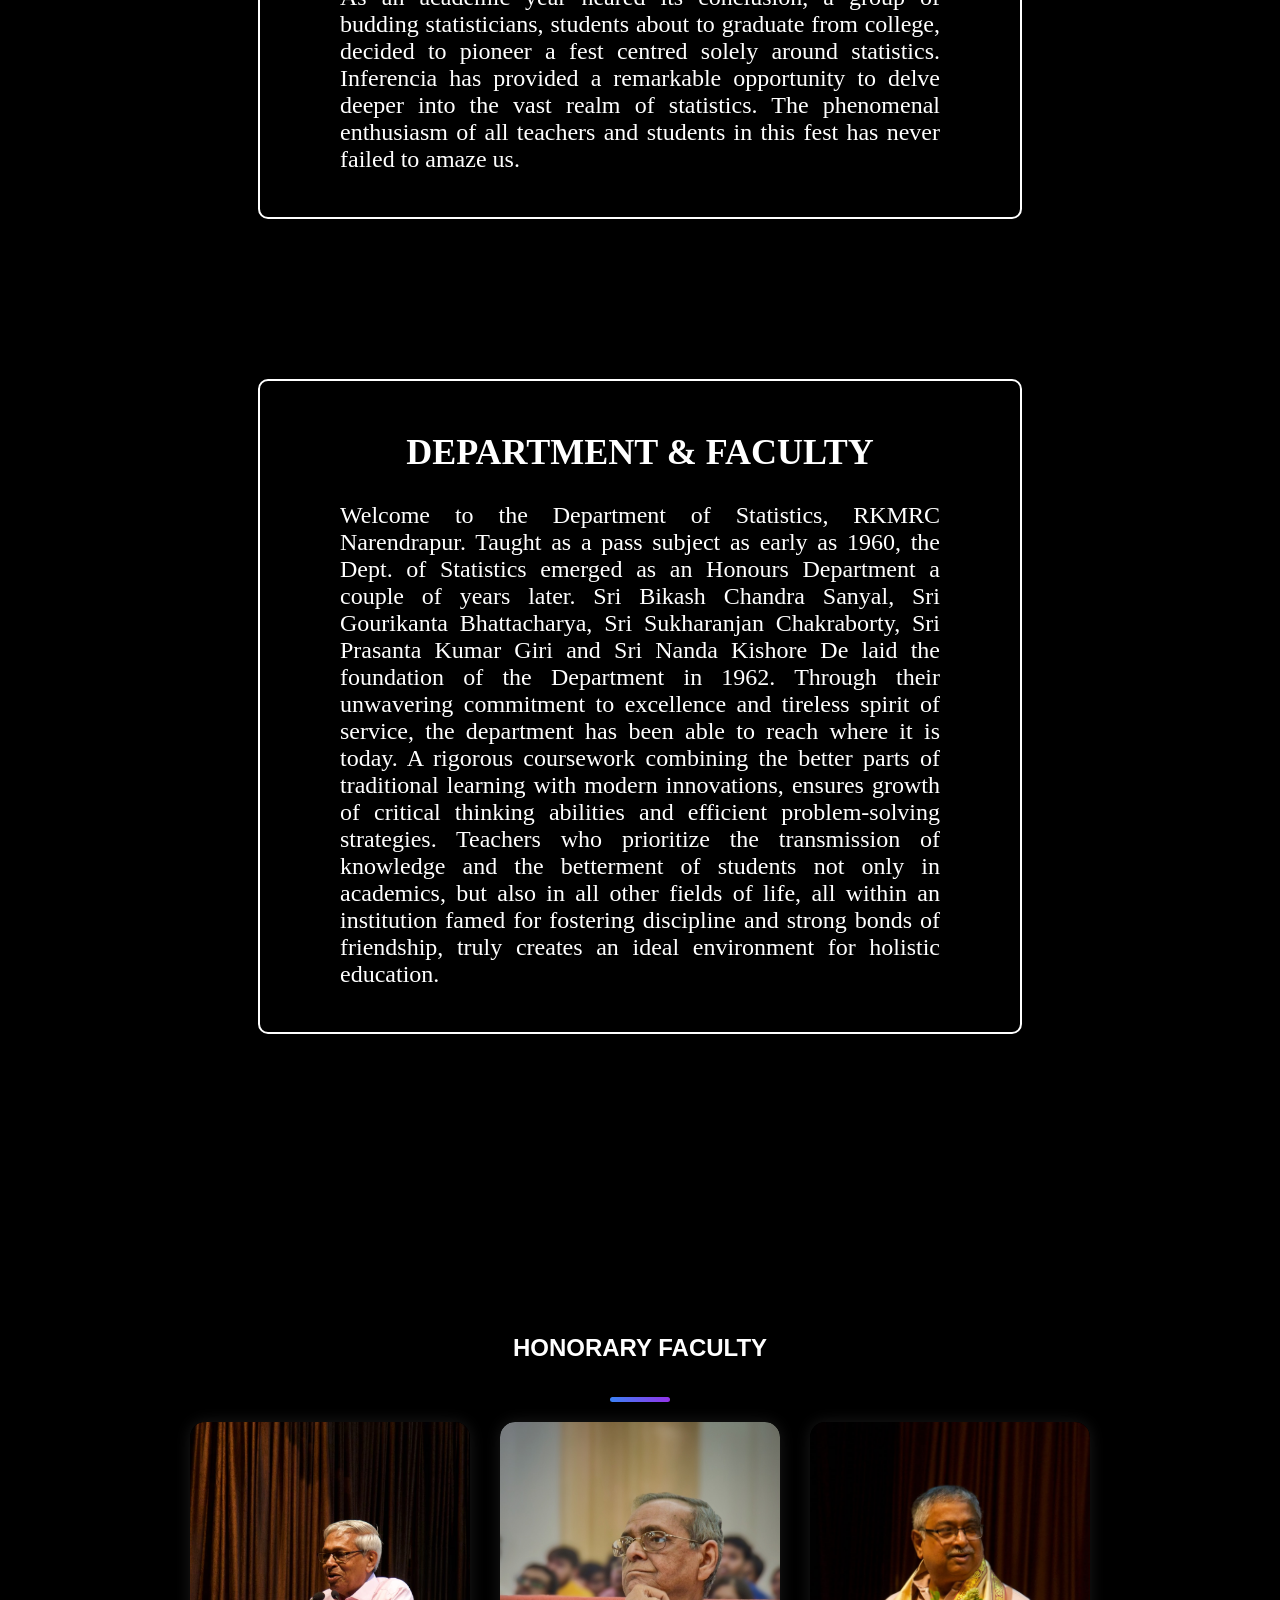
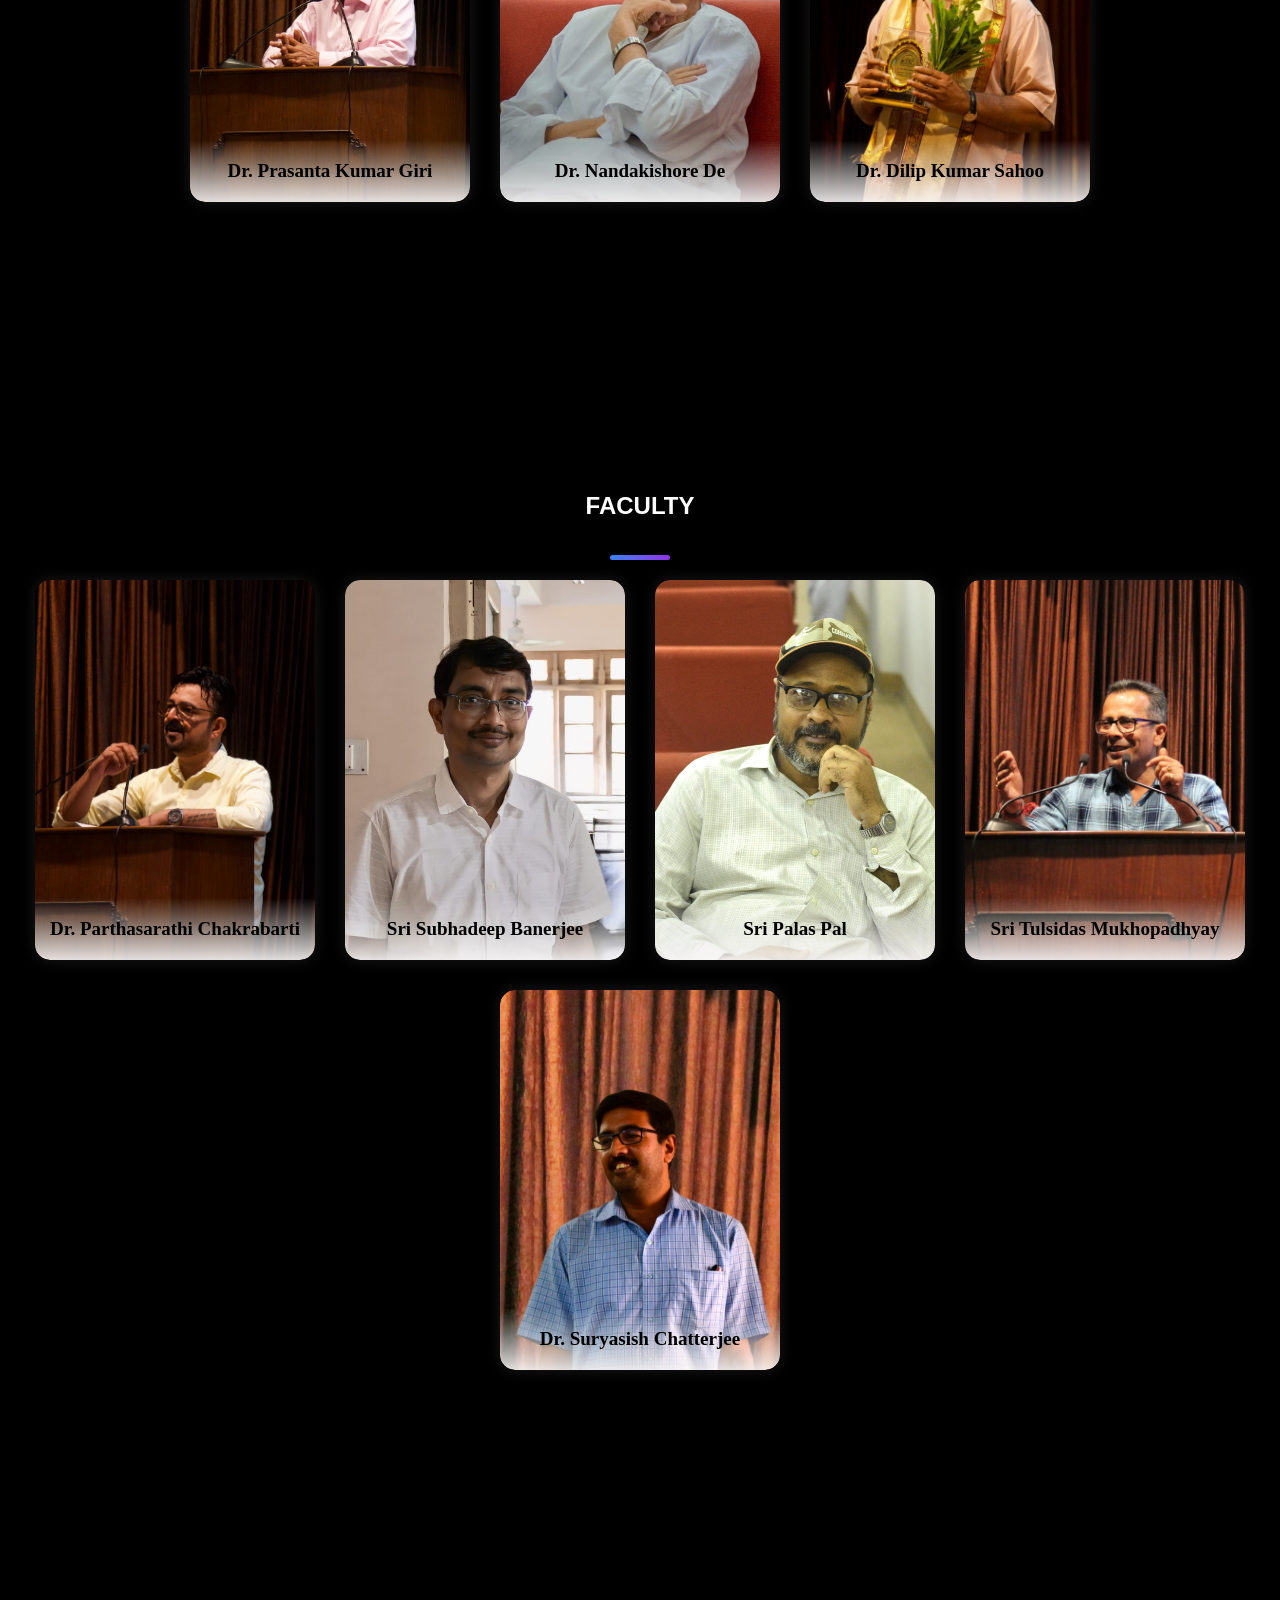
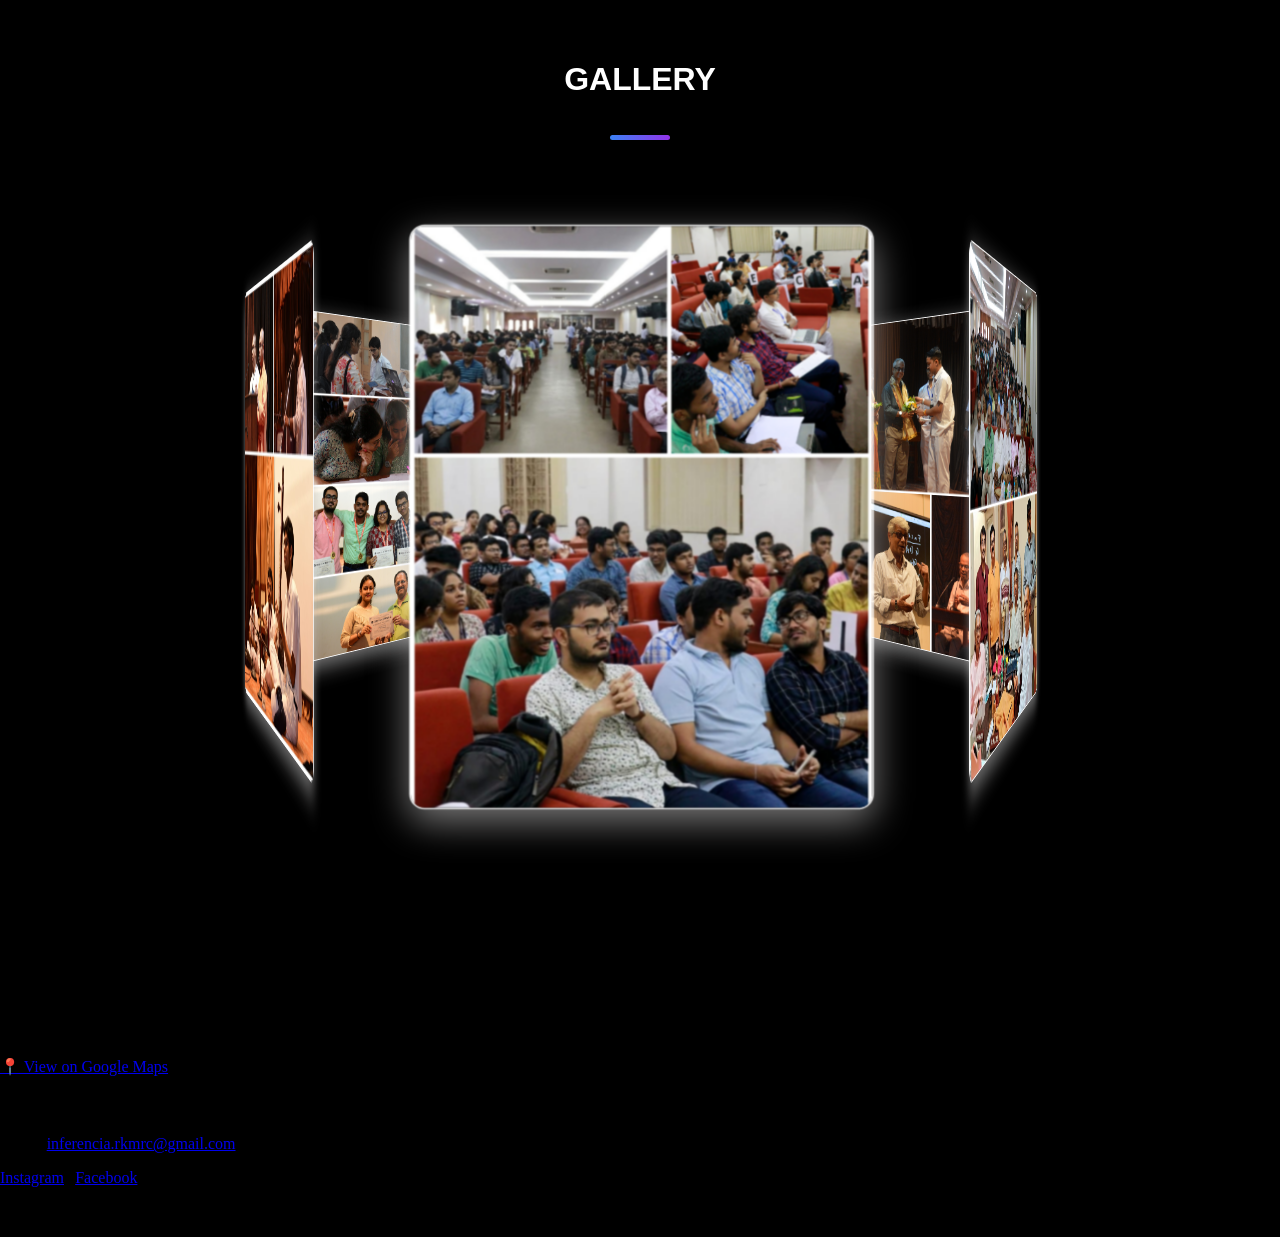
==== commit 23b20ff9: "Update index.html" ====
--- a/Inferencia26/Inferencia26/index.html
+++ b/Inferencia26/Inferencia26/index.html
@@ -309,6 +309,41 @@
   backgroundColor: 0x0
 })
 </script>
+    <footer class="site-footer">
+        <div class="footer-container">
+            <div class="footer-about">
+                <h3>Inferencia 2026</h3>
+                <p>The Annual Academic Fest organized by the Department of Statistics, RKMRC </p>
+            </div>
+            
+            <div class="footer-location">
+                <h3>Location</h3>
+                <p>
+                    <strong>Department of Statistics</strong><br>
+                    Ramakrishna Mission Residential College (Autonomous)<br>
+                    Narendrapur, Kolkata<br>
+                    West Bengal 700103, India<br><br>
+                    <a href="https://www.google.com/maps/search/?api=1&query=Ramakrishna+Mission+Residential+College+Narendrapur" target="_blank" rel="noopener noreferrer">
+                        📍 View on Google Maps
+                    </a>
+                </p>
+            </div>
+
+            <div class="footer-contact">
+                <h3>CONTACT US</h3>
+                <p>Email: <a href="mailto:inferencia.rkmrc@gmail.com">inferencia.rkmrc@gmail.com</a></p>
+                <div class="social-links">
+                    <a href="#">Instagram</a> | 
+                    <a href="#">Facebook</a>
+                </div>
+            </div>
+        </div>
+        <div class="footer-bottom">
+            <p>&copy; 2026 Inferencia, RKMRC Narendrapur.</p>
+        </div>
+    </footer>
+ 
+
     
 </body>
 <script src="script.js"></script>
--- a/Inferencia26/Inferencia26/style1.css
+++ b/Inferencia26/Inferencia26/style1.css
@@ -854,3 +854,8 @@
         margin: 0;
         color: #ddd;
     }
+
+
+
+
+  
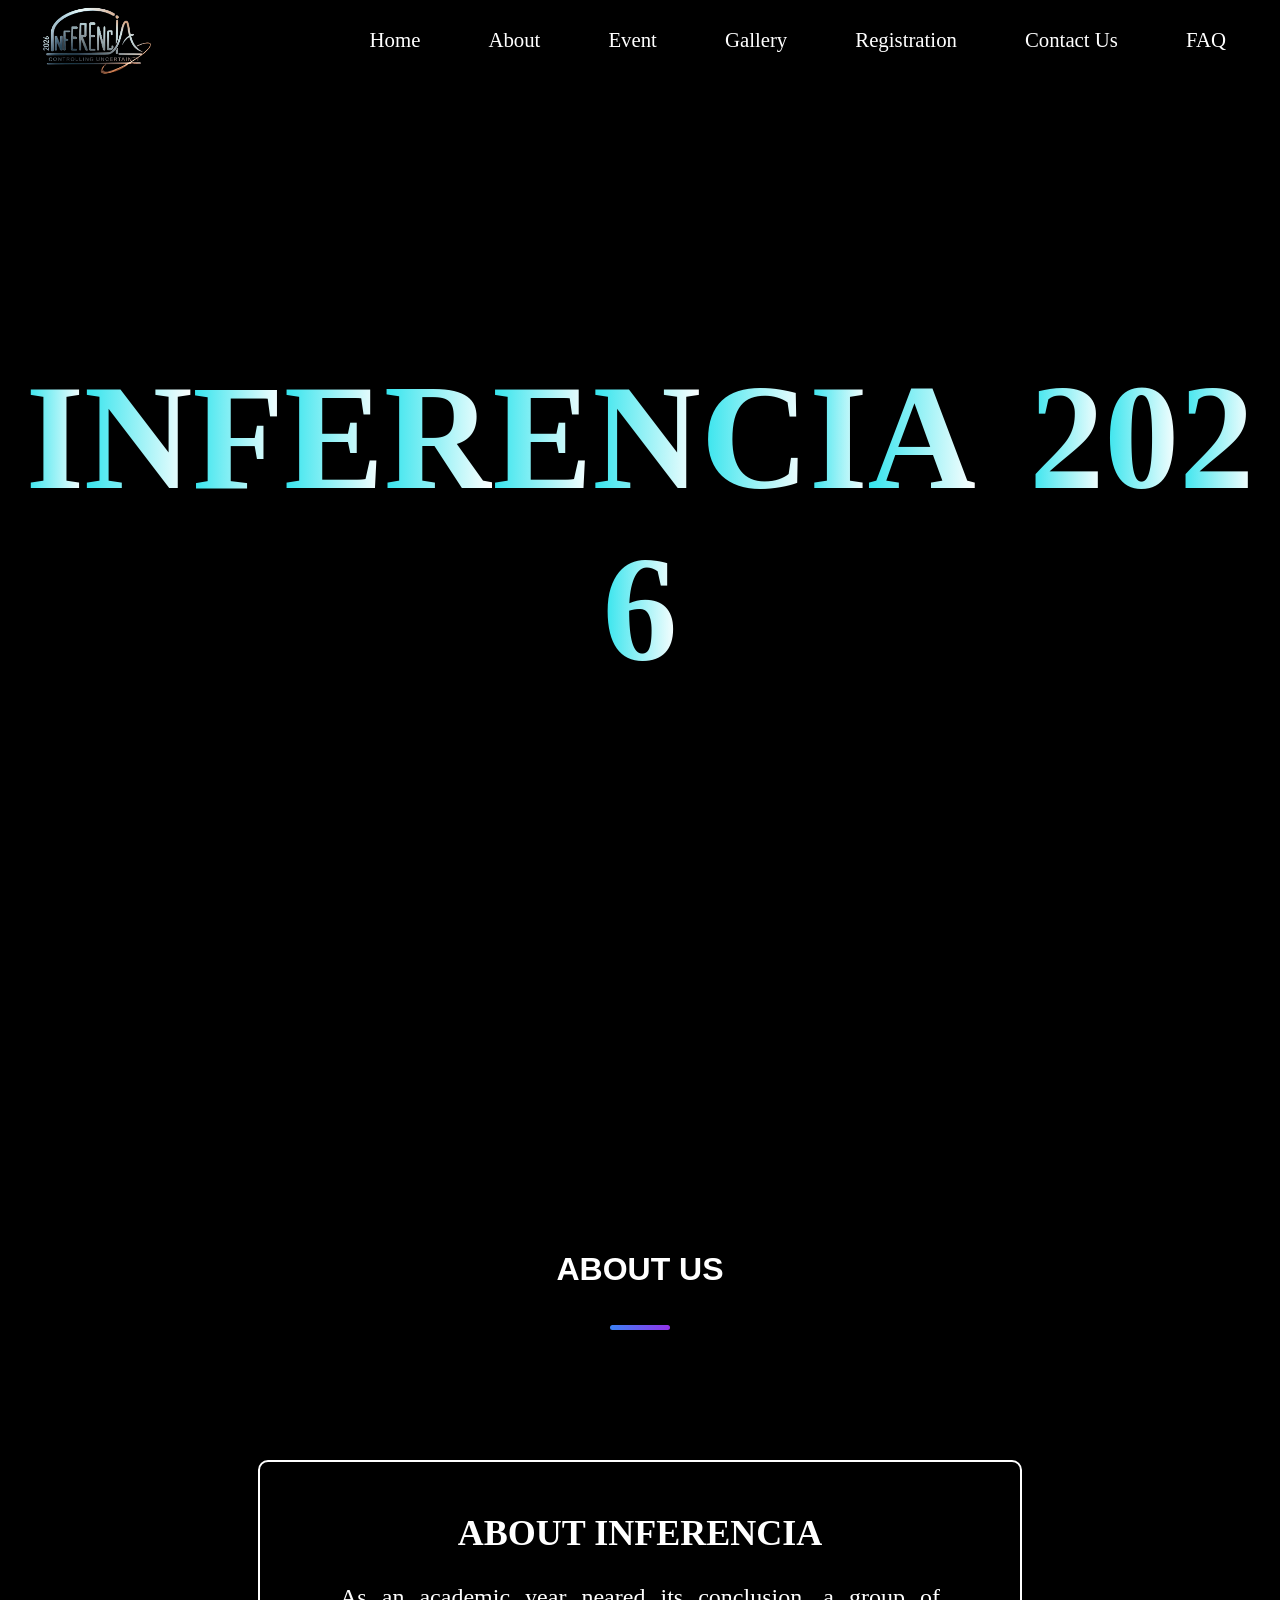
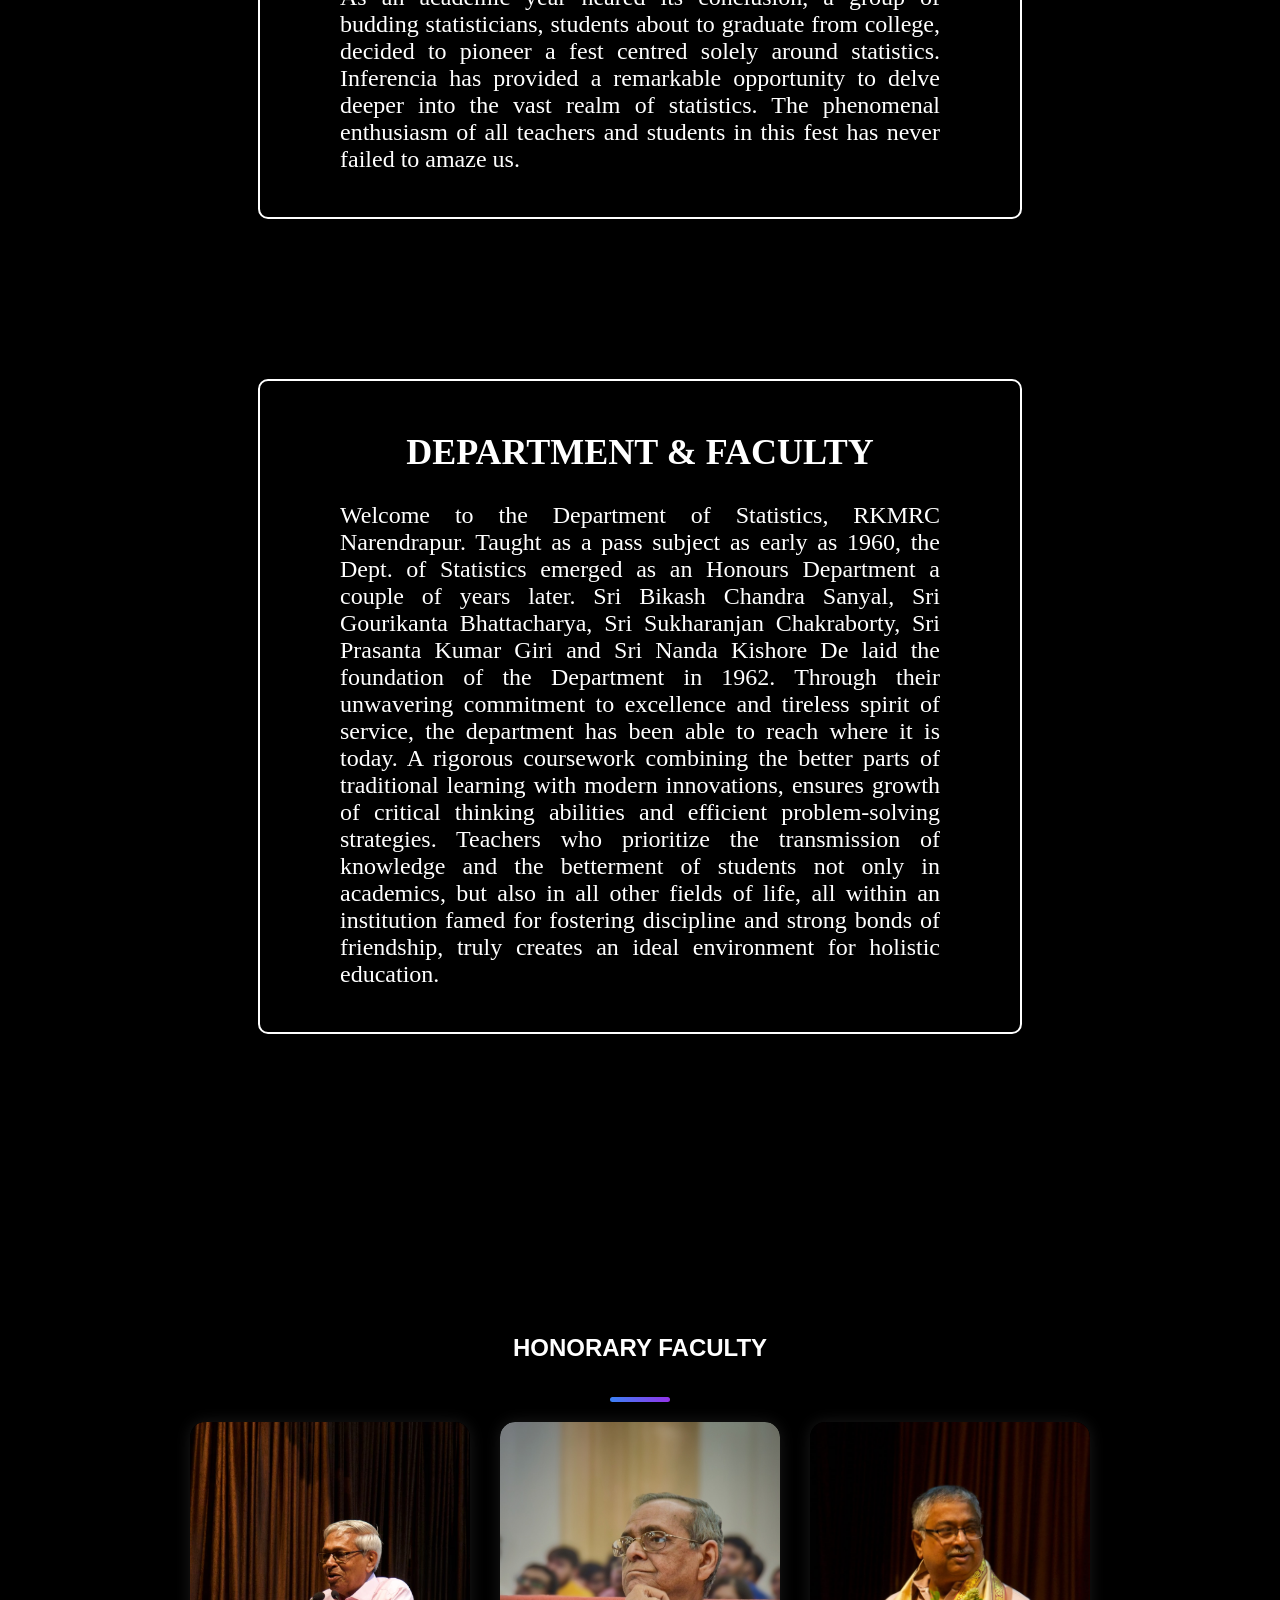
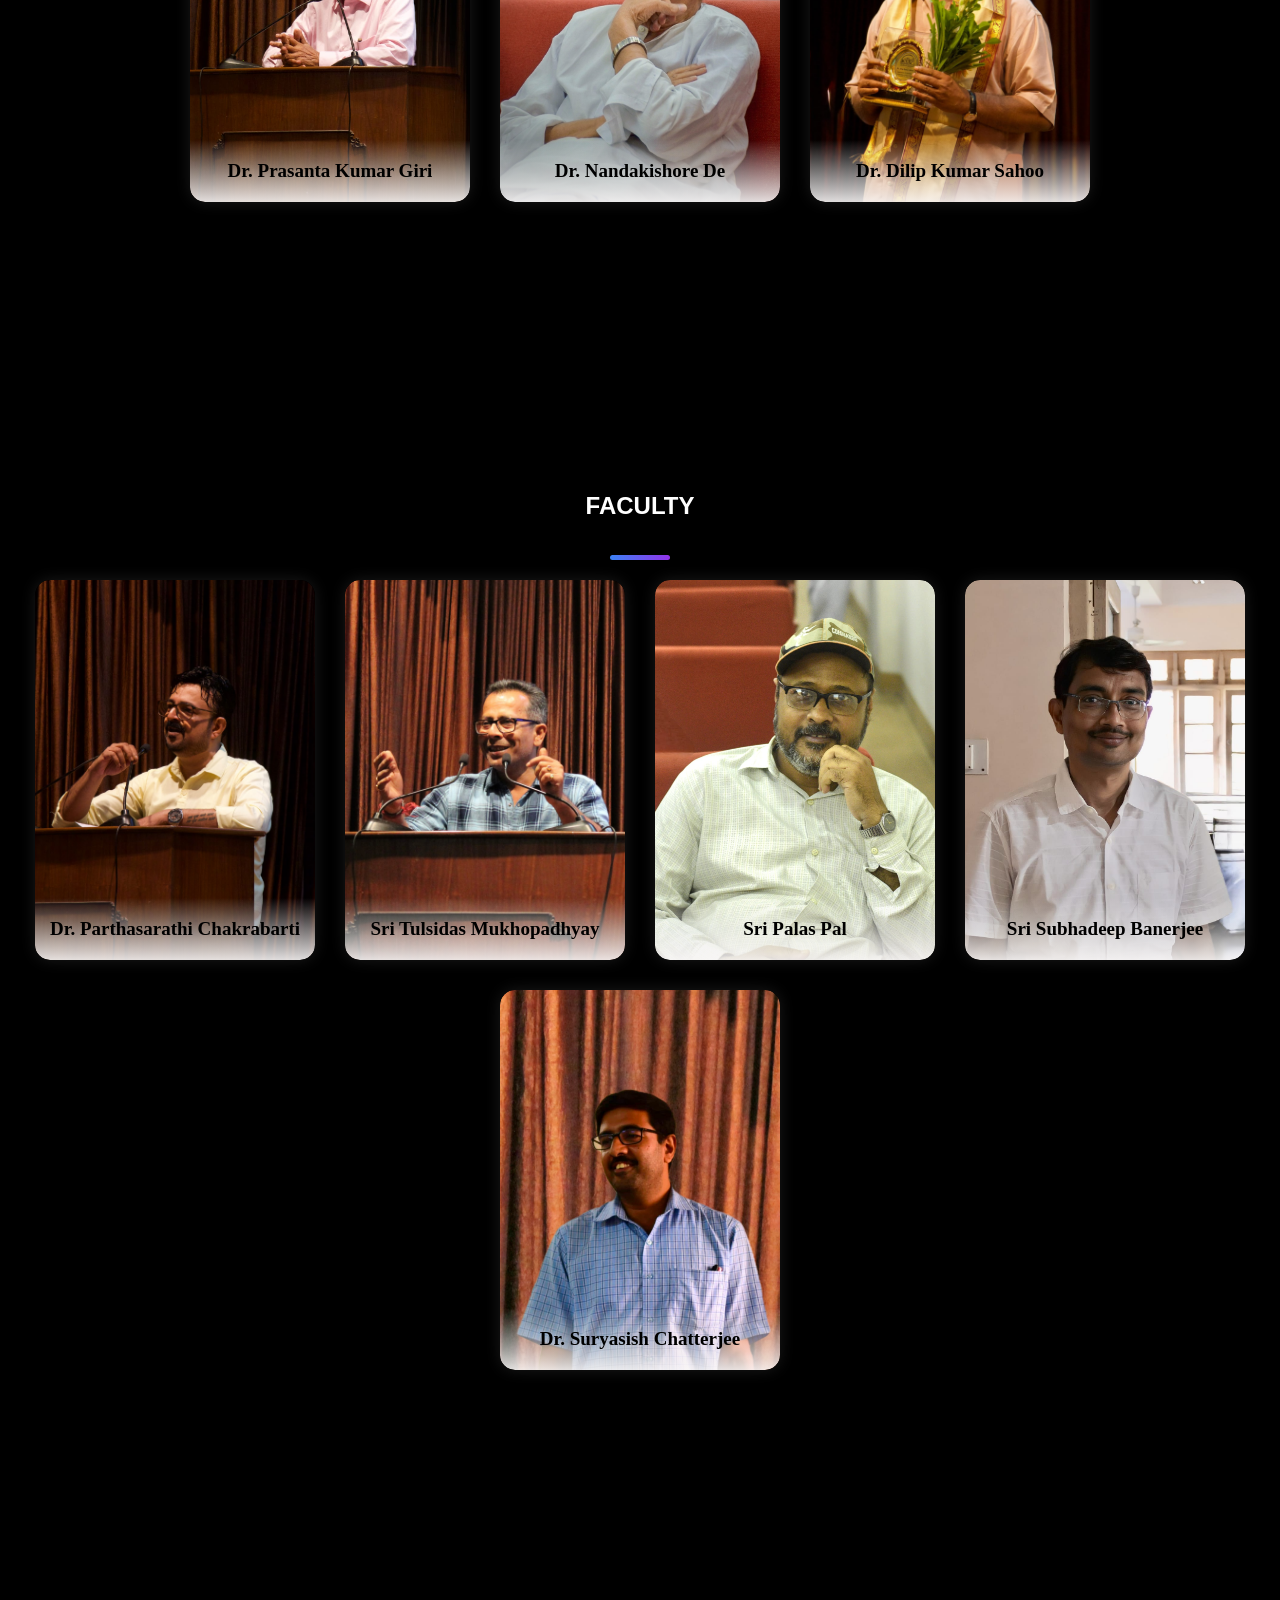
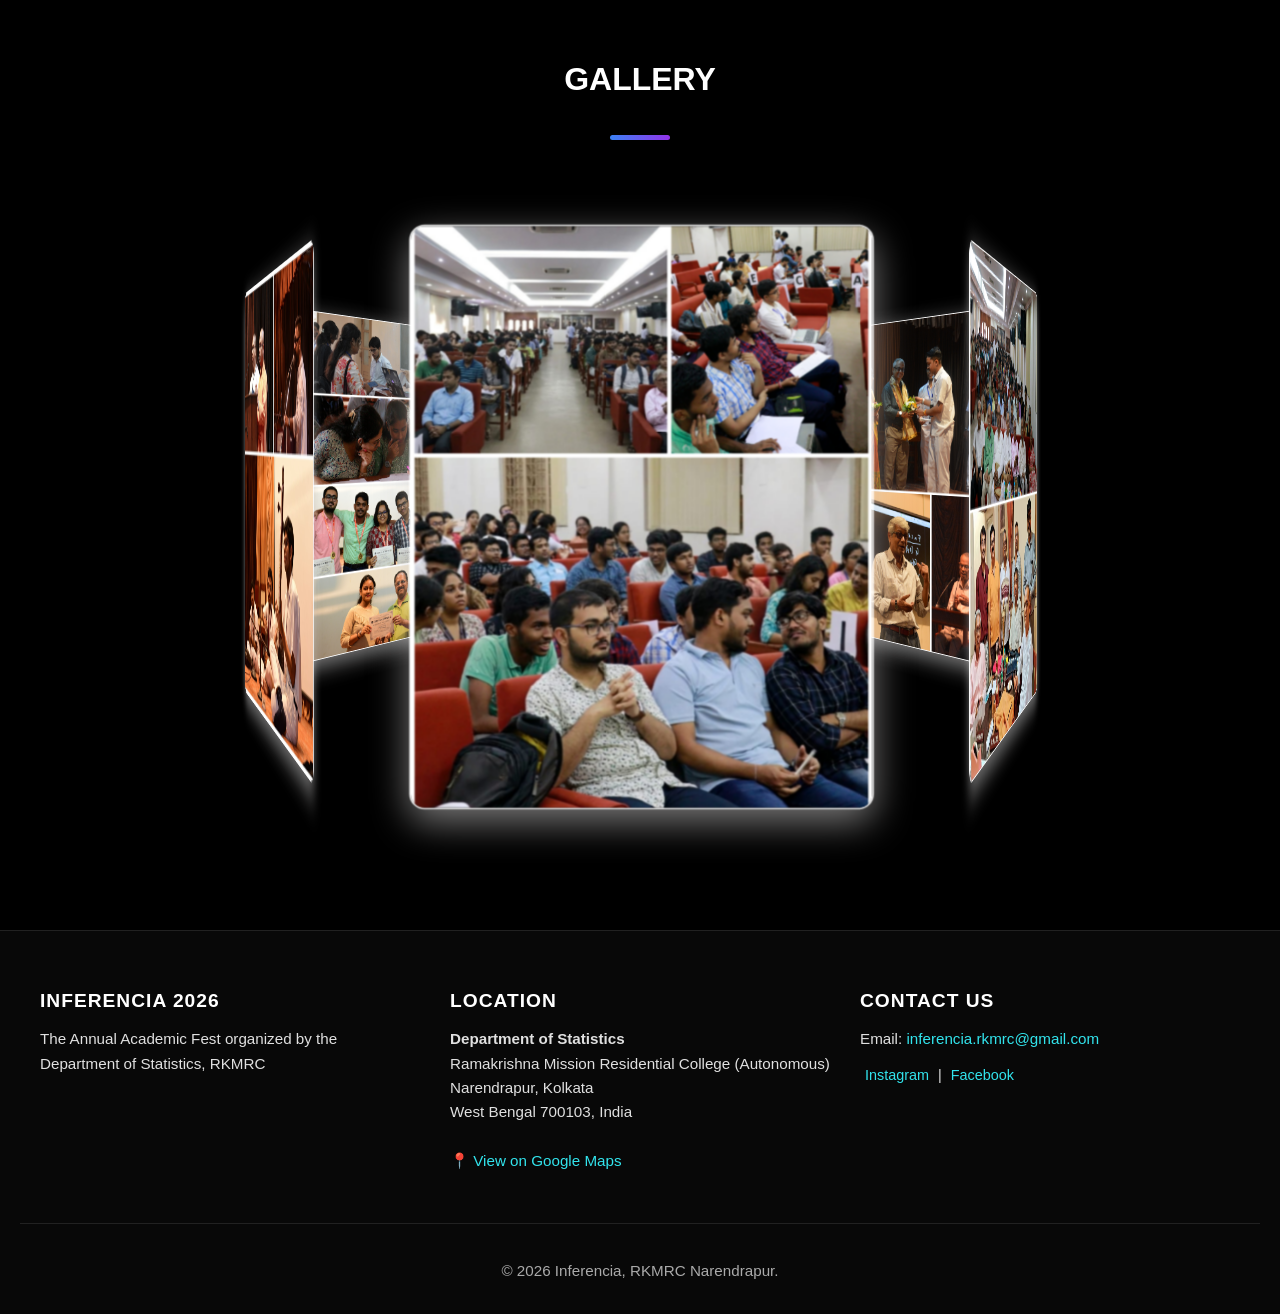
==== commit e0144325: "Update index.html" ====
--- a/Inferencia26/Inferencia26/index.html
+++ b/Inferencia26/Inferencia26/index.html
@@ -174,6 +174,36 @@
                 </div>
             </div>
 
+             <div class="card" onclick="toggleCard(this)">
+                <div class="card-inner">
+                    <div class="card-front">
+                        <img src="tm.jpeg" alt="Sri Tulsidas Mukhopadhyay">
+                        <div class="name">Sri Tulsidas Mukhopadhyay</div>
+                    </div>
+                    
+                    <div class="card-back">
+                        <h3>The Magician</h3>
+                        <p>Professor Mukhopadhyay steps into the classroom and suddenly, statistics isn't numbers—it's pure magic. Summing up tricky problems? Child's play. Every tough equation melts like toffee in his hands, leaving students spellbound. With a flick of his chalk, even the hardest theorems surrender—because in his class, math doesn't just add up, it dazzles!</p>
+                    </div>
+                </div>
+            </div>
+
+            <div class="card" onclick="toggleCard(this)">
+                <div class="card-inner">
+                    <div class="card-front">
+                        <img src="pp.jpeg" alt="Sri Palas Pal">
+                        <div class="name">Sri Palas Pal</div>
+                    </div>
+                    
+                    <div class="card-back">
+                        <h3>The Grandmean</h3>
+                        <p>Professor Pal orchestrates statistics like a maestro. His lectures are front-row seats to reality via ANOVA tables. His mystical sorcery turns late-evening classes into "housefull" shows. A student’s best friend, he solves tough assignments and tougher life choices. He is the algorithm behind your success; when life throws residuals, he helps you adjust your R²!</p>
+                    </div>
+                </div>
+            </div>
+
+
+
             <div class="card" onclick="toggleCard(this)">
                 <div class="card-inner">
                     <div class="card-front">
@@ -188,7 +218,7 @@
                 </div>
             </div>
 
-            <div class="card" onclick="toggleCard(this)">
+            <!-- <div class="card" onclick="toggleCard(this)">
                 <div class="card-inner">
                     <div class="card-front">
                         <img src="pp.jpeg" alt="Sri Subhadeep Banerjee">
@@ -200,9 +230,9 @@
                         <p>Professor Pal orchestrates statistics like a maestro. His lectures are front-row seats to reality via ANOVA tables. His mystical sorcery turns late-evening classes into "housefull" shows. A student’s best friend, he solves tough assignments and tougher life choices. He is the algorithm behind your success; when life throws residuals, he helps you adjust your R²!</p>
                     </div>
                 </div>
-            </div>
-
-            <div class="card" onclick="toggleCard(this)">
+            </div> -->
+
+            <!-- <div class="card" onclick="toggleCard(this)">
                 <div class="card-inner">
                     <div class="card-front">
                         <img src="tm.jpeg" alt="Sri Subhadeep Banerjee">
@@ -214,12 +244,12 @@
                         <p>Professor Mukhopadhyay steps into the classroom and suddenly, statistics isn't numbers—it's pure magic. Summing up tricky problems? Child's play. Every tough equation melts like toffee in his hands, leaving students spellbound. With a flick of his chalk, even the hardest theorems surrender—because in his class, math doesn't just add up, it dazzles!</p>
                     </div>
                 </div>
-            </div>
-
-            <div class="card" onclick="toggleCard(this)">
-                <div class="card-inner">
-                    <div class="card-front">
-                        <img src="sch.jpeg" alt="Sri Subhadeep Banerjee">
+            </div> -->
+
+            <div class="card" onclick="toggleCard(this)">
+                <div class="card-inner">
+                    <div class="card-front">
+                        <img src="sch.jpeg" alt="Dr. Suryasish Chatterjee">
                         <div class="name">Dr. Suryasish Chatterjee</div>
                     </div>
                     
--- a/Inferencia26/Inferencia26/style1.css
+++ b/Inferencia26/Inferencia26/style1.css
@@ -856,6 +856,83 @@
     }
 
 
+ .site-footer {
+    background: rgba(10, 10, 10, 0.85); /* Dark, slightly transparent background */
+    color: #e0e0e0;
+    padding: 40px 20px 20px;
+    font-family: sans-serif;
+    border-top: 1px solid rgba(255, 255, 255, 0.1);
+    position: relative;
+    z-index: 10; /* Ensures it sits above the Vanta canvas */
+    backdrop-filter: blur(5px);
+    margin-top: 100px;
+}
+
+.footer-container {
+    display: flex;
+    flex-wrap: wrap;
+    justify-content: space-around;
+    max-width: 1200px;
+    margin: 0 auto;
+    gap: 30px;
+}
+
+.site-footer h3 {
+    color: #ffffff;
+    font-size: 1.2rem;
+    margin-bottom: 15px;
+    letter-spacing: 1px;
+    text-transform: uppercase;
+}
+
+.footer-about, .footer-location, .footer-contact {
+    flex: 1;
+    min-width: 250px;
+}
+
+.site-footer p {
+    line-height: 1.6;
+    font-size: 0.95rem;
+    margin-bottom: 10px;
+}
+
+.site-footer a {
+    color: #32e4ed; /* A nice neon cyan to match tech/stats vibes */
+    text-decoration: none;
+    transition: color 0.3s ease;
+}
+
+.site-footer a:hover {
+    color: #ffffff;
+}
+
+.social-links {
+    margin-top: 15px;
+    font-size: 0.9rem;
+}
+
+.social-links a {
+    margin: 0 5px;
+}
+
+.footer-bottom {
+    text-align: center;
+    margin-top: 40px;
+    padding-top: 20px;
+    border-top: 1px solid rgba(255, 255, 255, 0.1);
+    font-size: 0.85rem;
+    color: #aaaaaa;
+}
+
+/* Responsive adjustment for smaller screens */
+@media (max-width: 768px) {
+    .footer-container {
+        flex-direction: column;
+        text-align: center;
+    }
+}
+
+
 
 
   
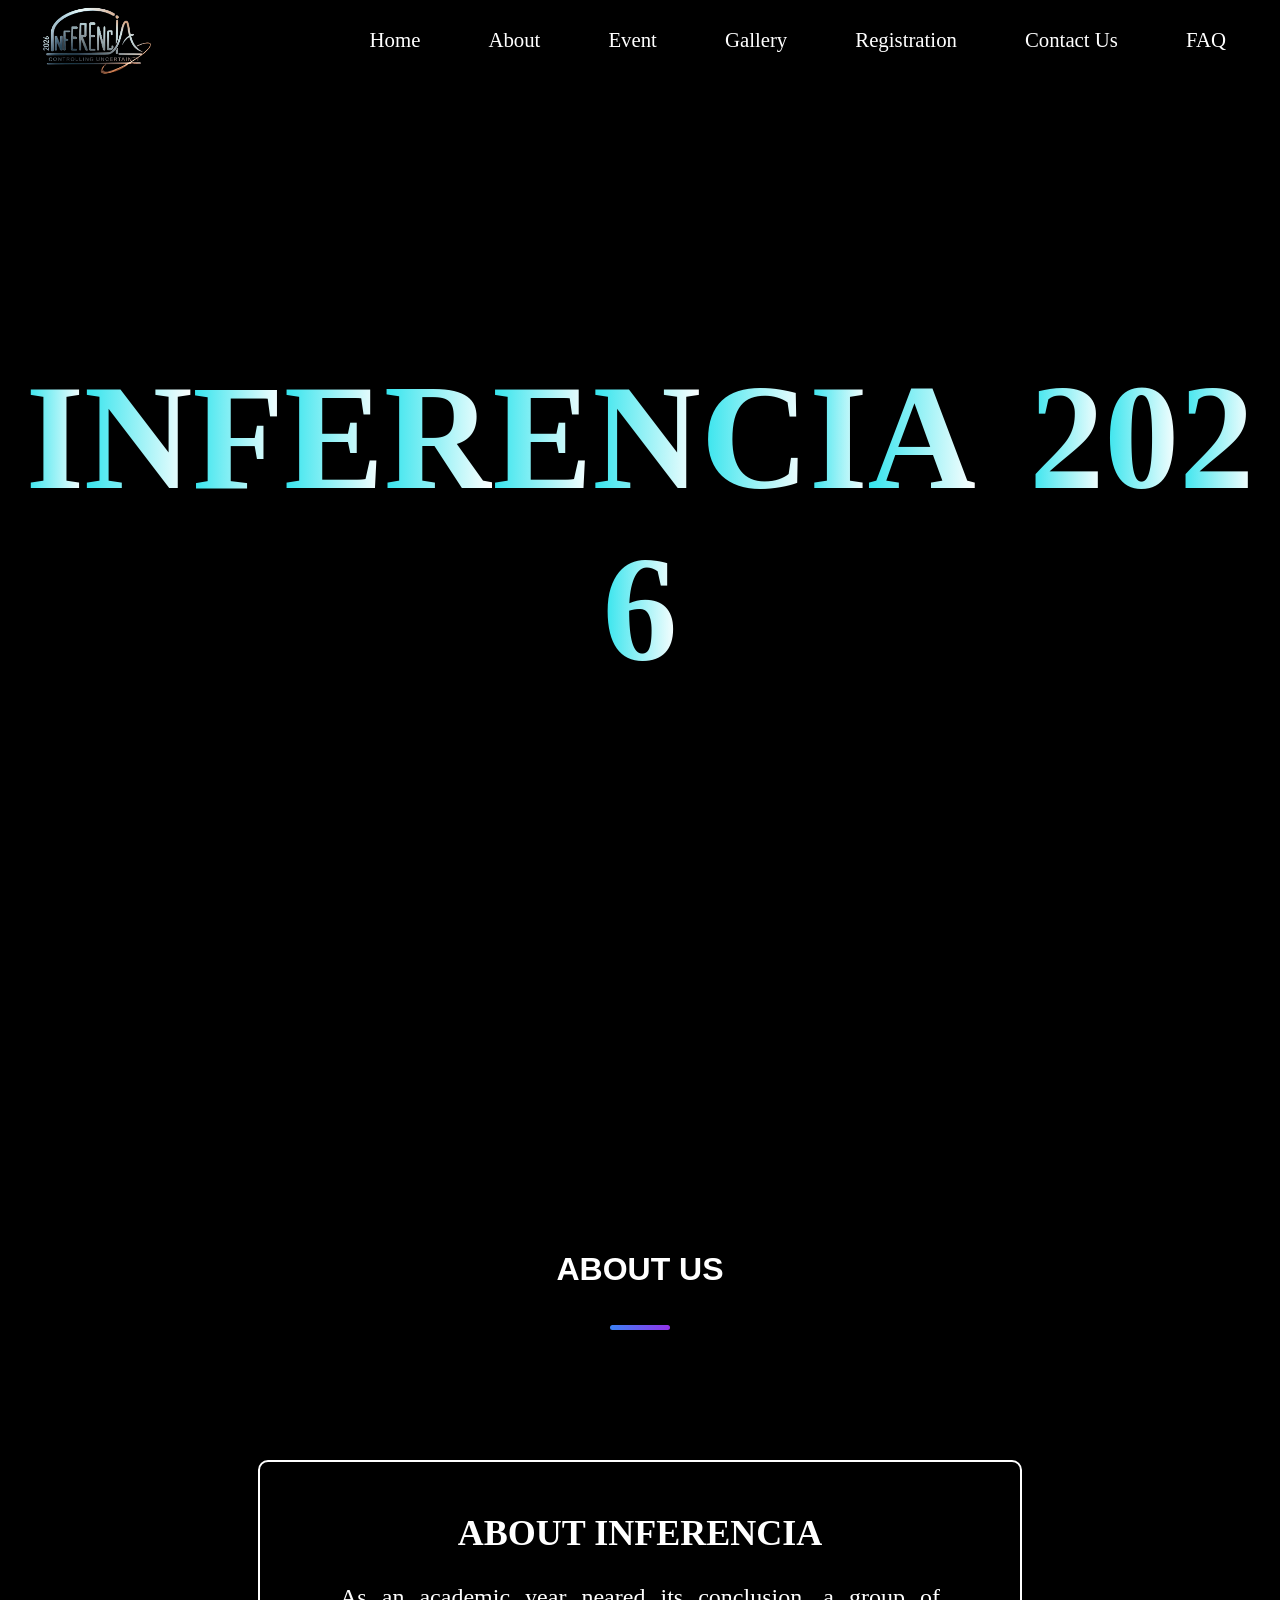
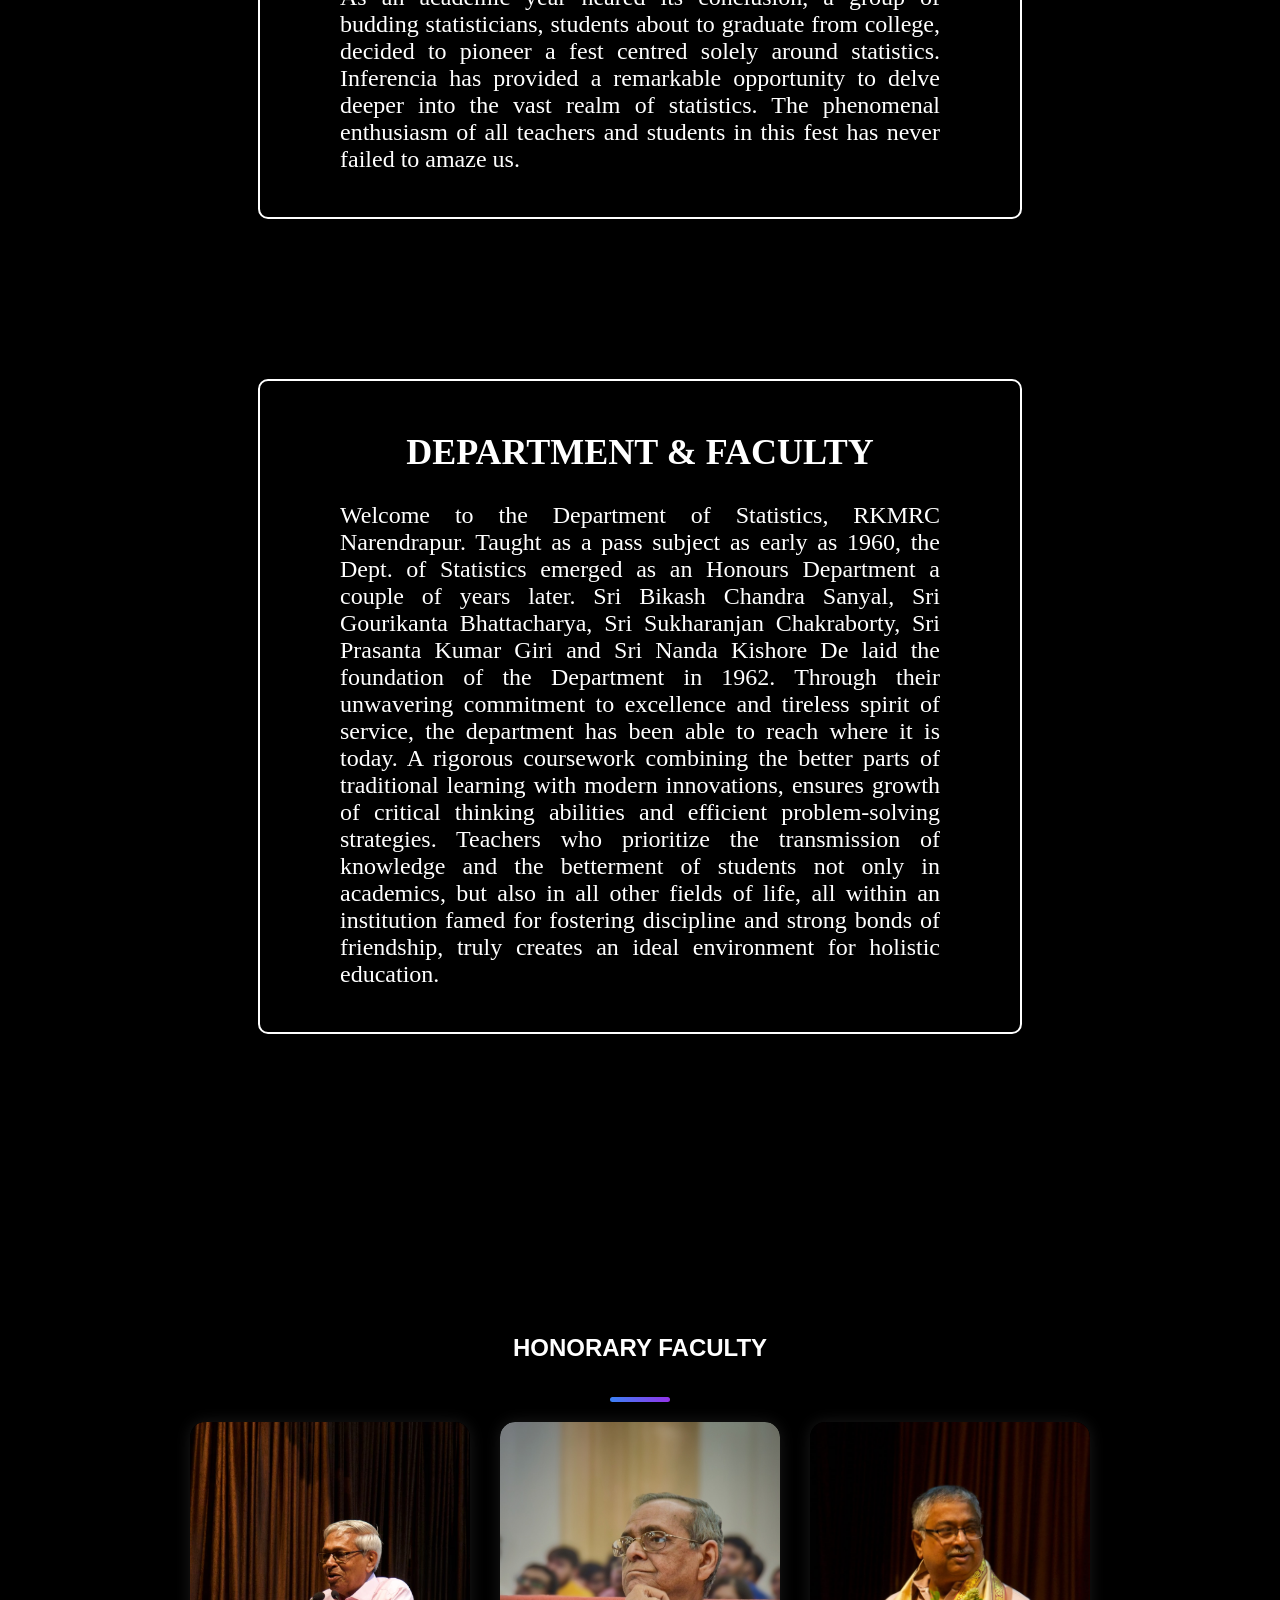
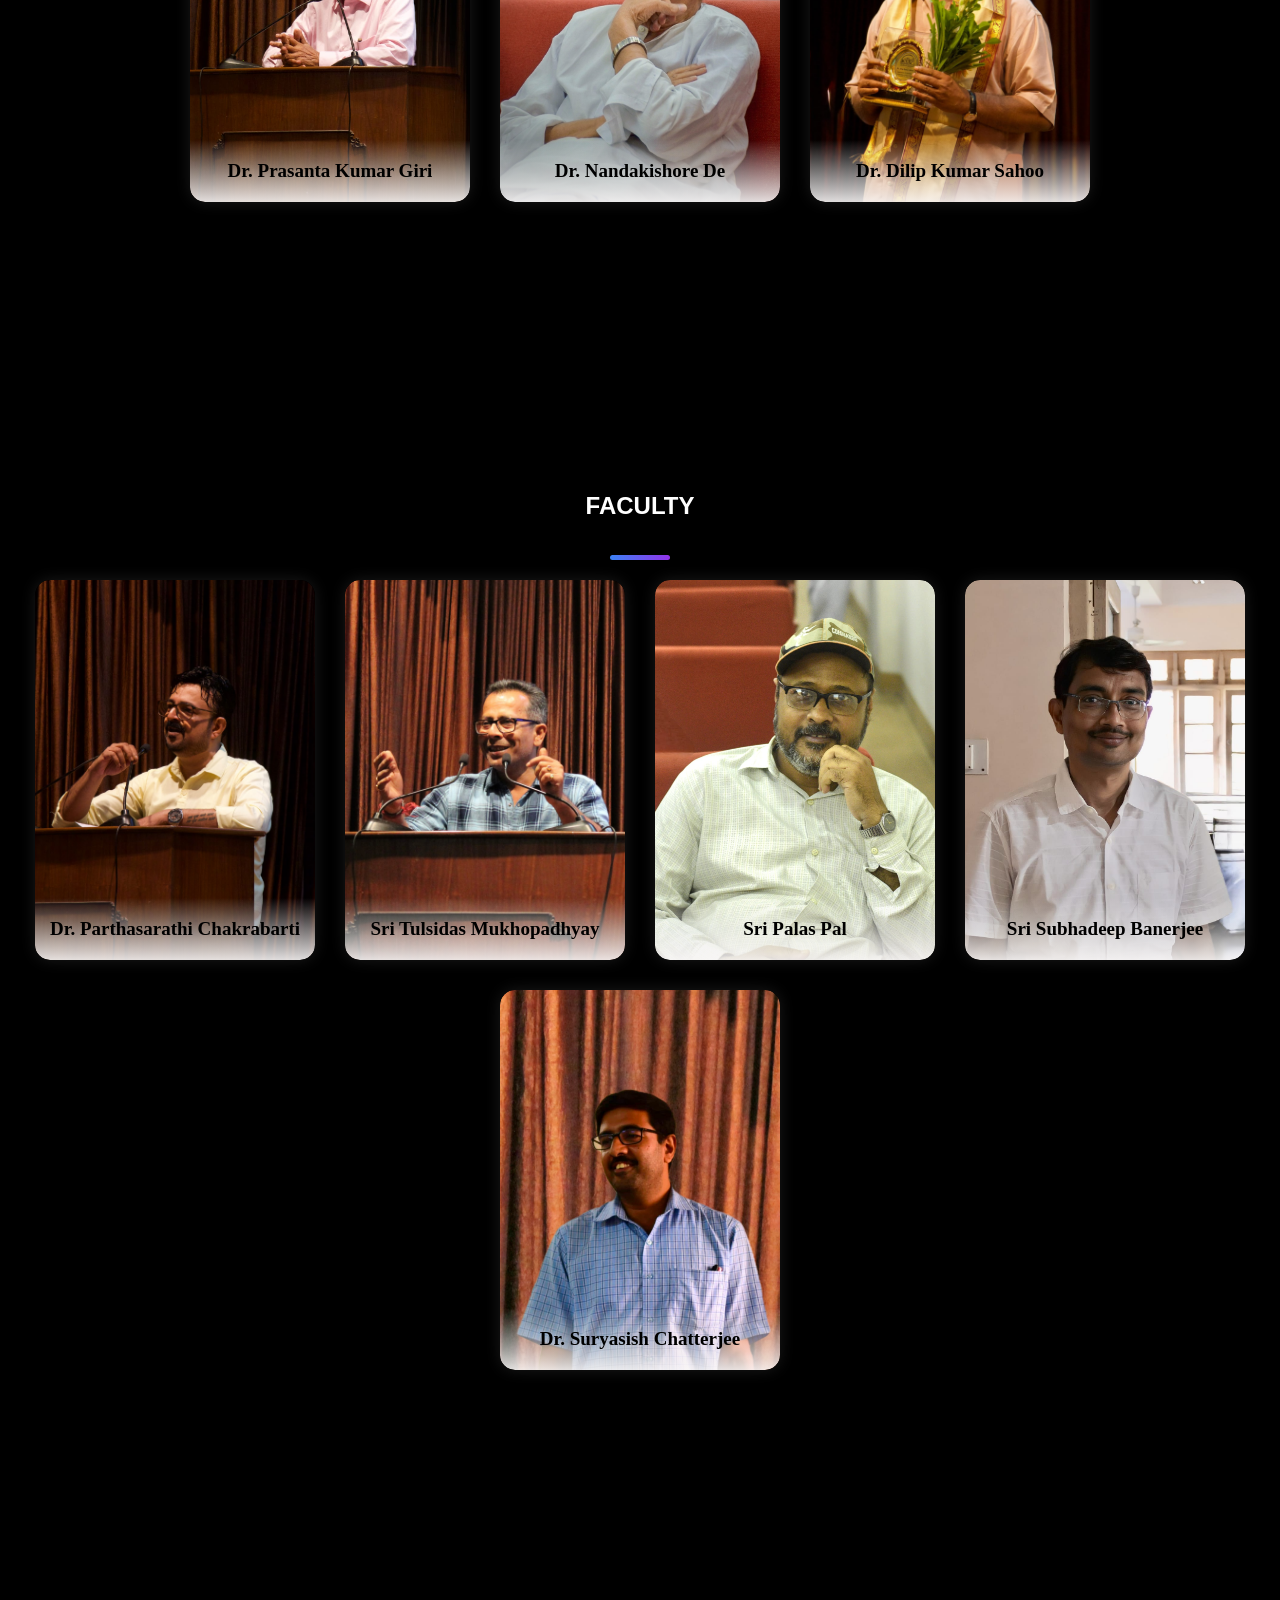
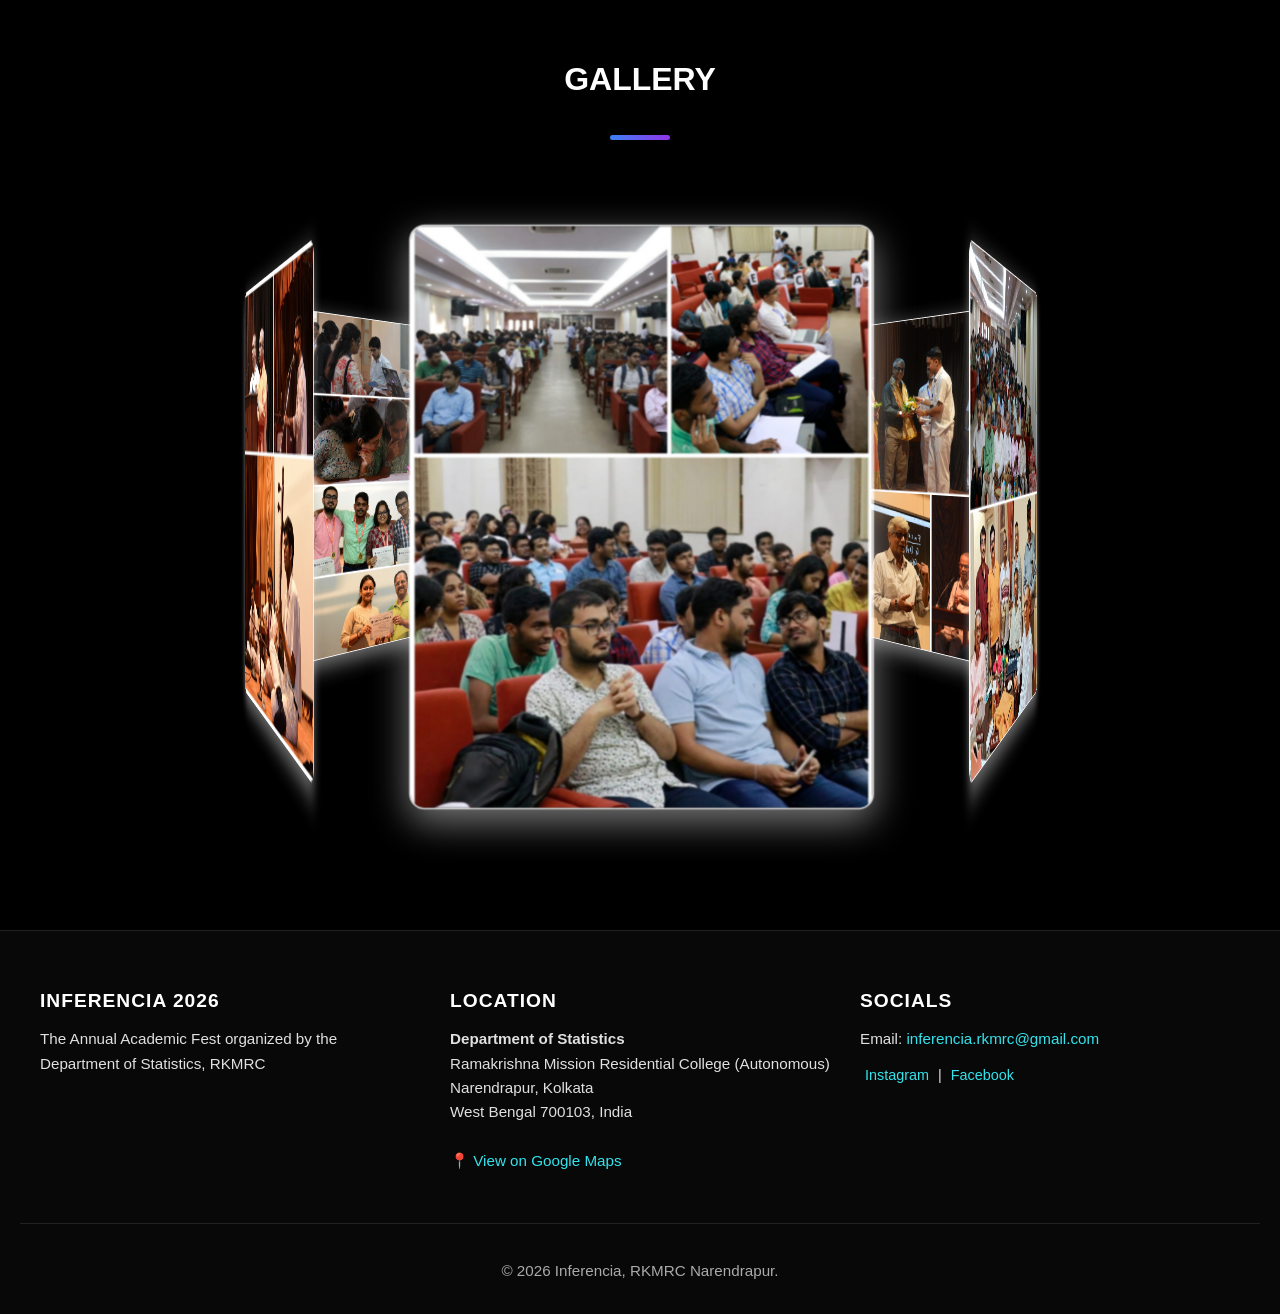
==== commit 58b2c314: "Update index.html" ====
--- a/Inferencia26/Inferencia26/index.html
+++ b/Inferencia26/Inferencia26/index.html
@@ -360,11 +360,11 @@
             </div>
 
             <div class="footer-contact">
-                <h3>CONTACT US</h3>
+                <h3>SOCIALS</h3>
                 <p>Email: <a href="mailto:inferencia.rkmrc@gmail.com">inferencia.rkmrc@gmail.com</a></p>
                 <div class="social-links">
-                    <a href="#">Instagram</a> | 
-                    <a href="#">Facebook</a>
+                    <a href="https://www.instagram.com/inferencia._?igsh=MWFxam1uY3p4Y2ViMQ==" class="card-link">Instagram</a> | 
+                    <a href="https://www.facebook.com/people/Inferencia-2k24/100083186236126">Facebook</a>
                 </div>
             </div>
         </div>
--- a/Inferencia26/Inferencia26/style1.css
+++ b/Inferencia26/Inferencia26/style1.css
@@ -402,7 +402,7 @@
 /* --- Responsive 3D Wrapper --- */
 .image {
     margin: 60px auto; 
-    width: 40vw;          /* Smaller width on mobile to prevent side-clipping */
+    width: 57vw;          /* Smaller width on mobile to prevent side-clipping */
     max-width: 320px;     /* Keeps images from getting too huge on desktop */
     height: 200px;        
     perspective: 1000px;
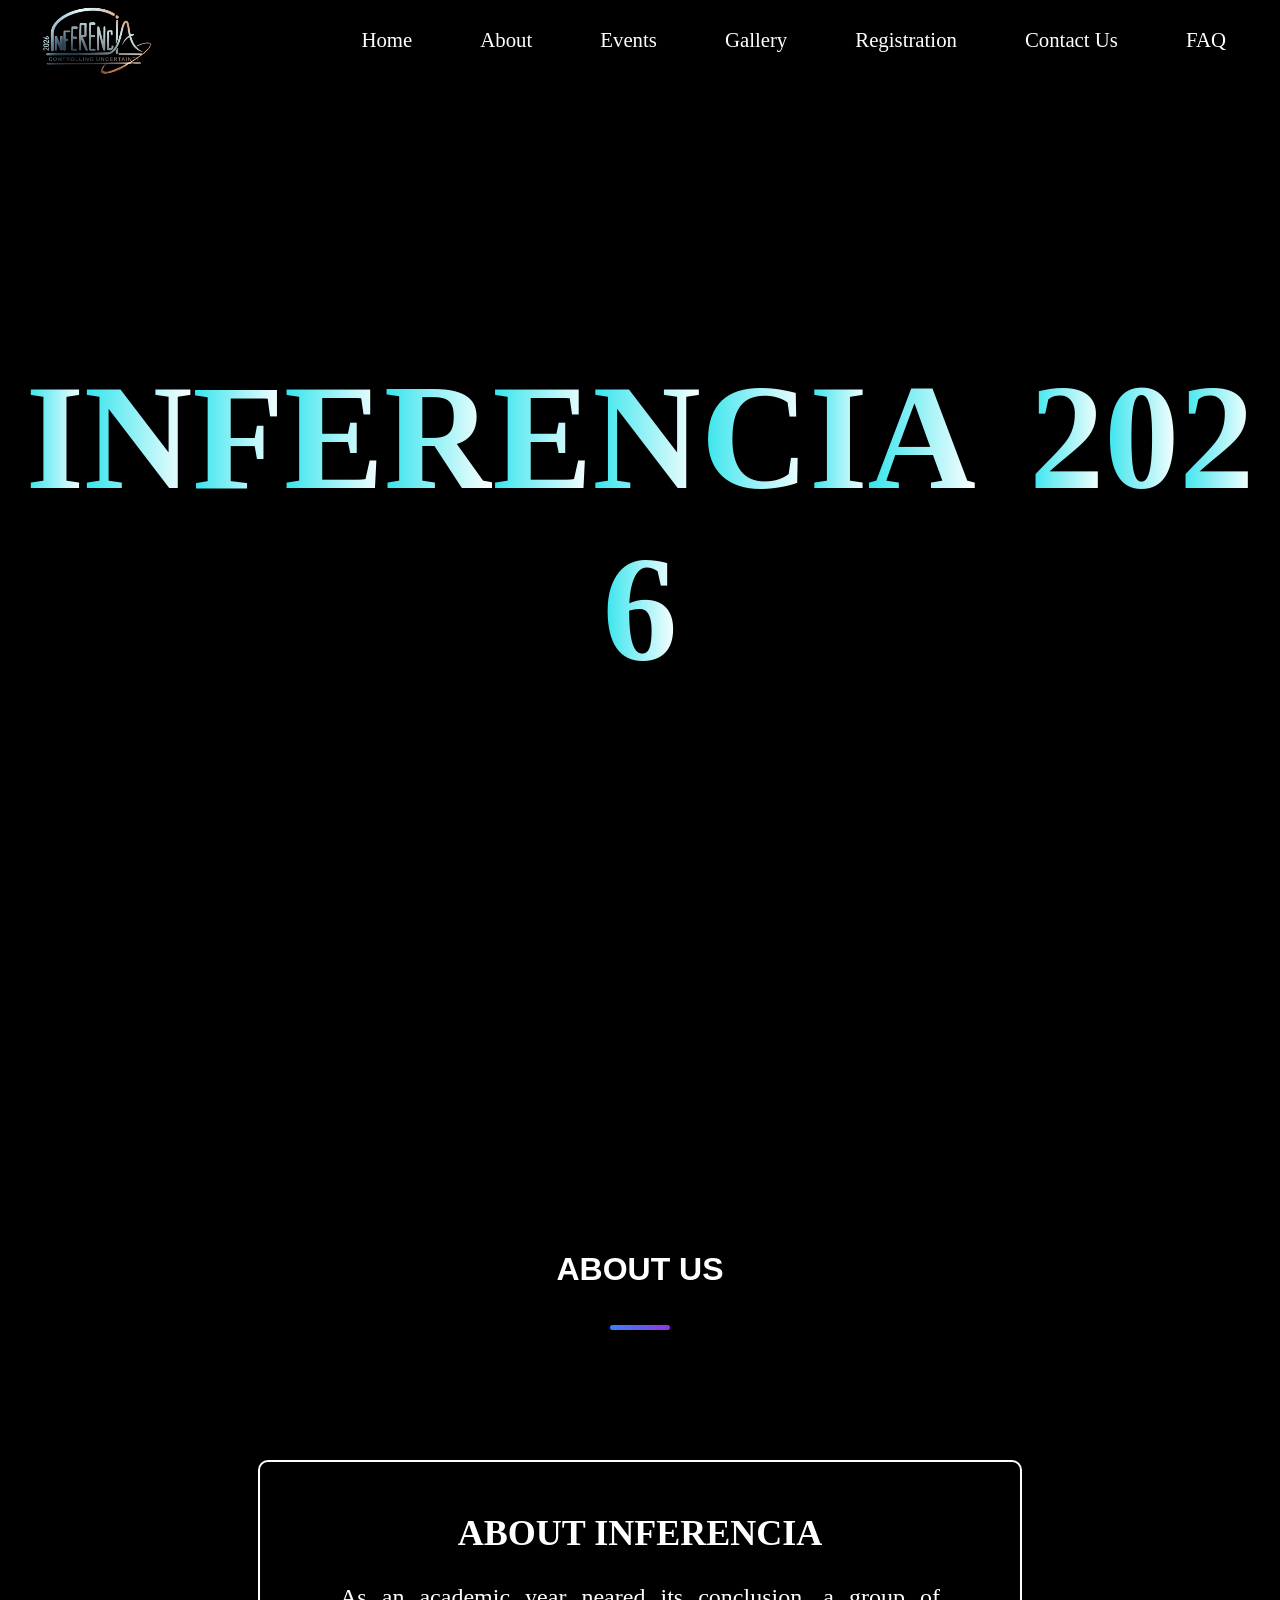
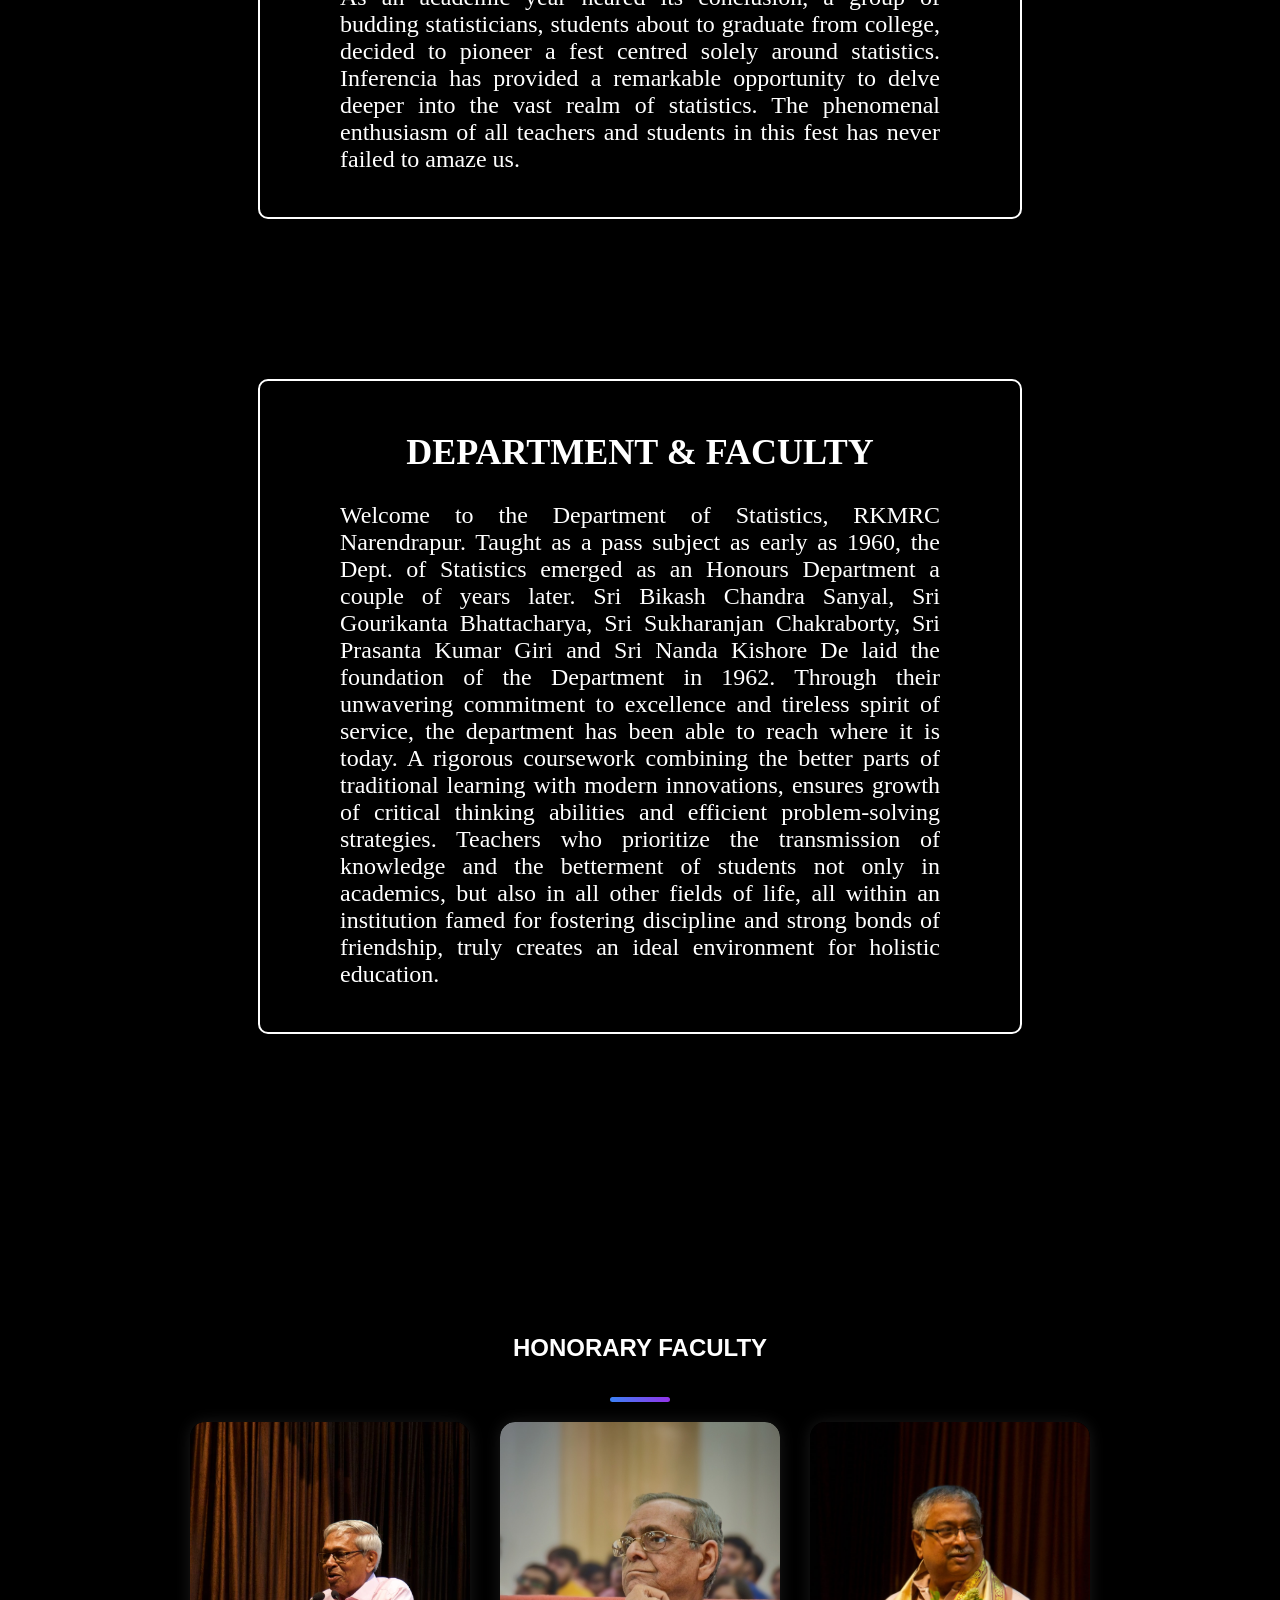
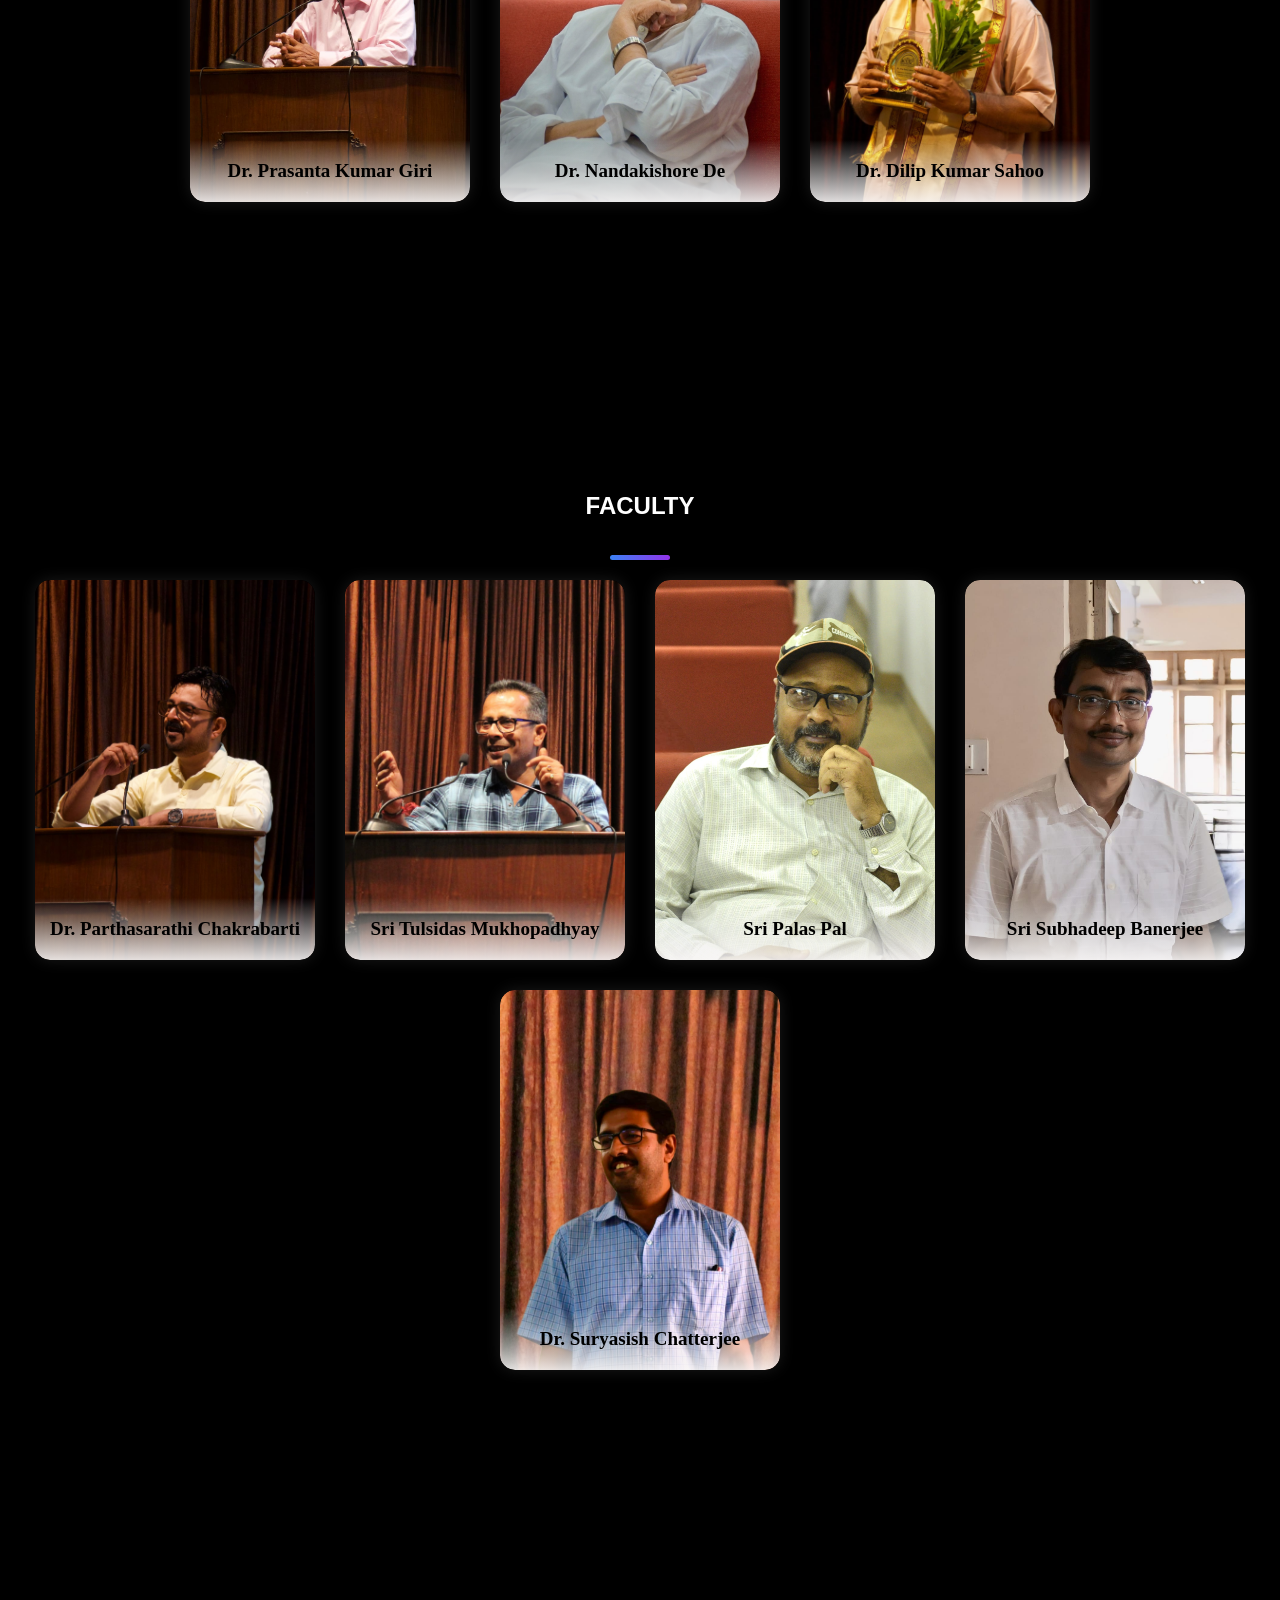
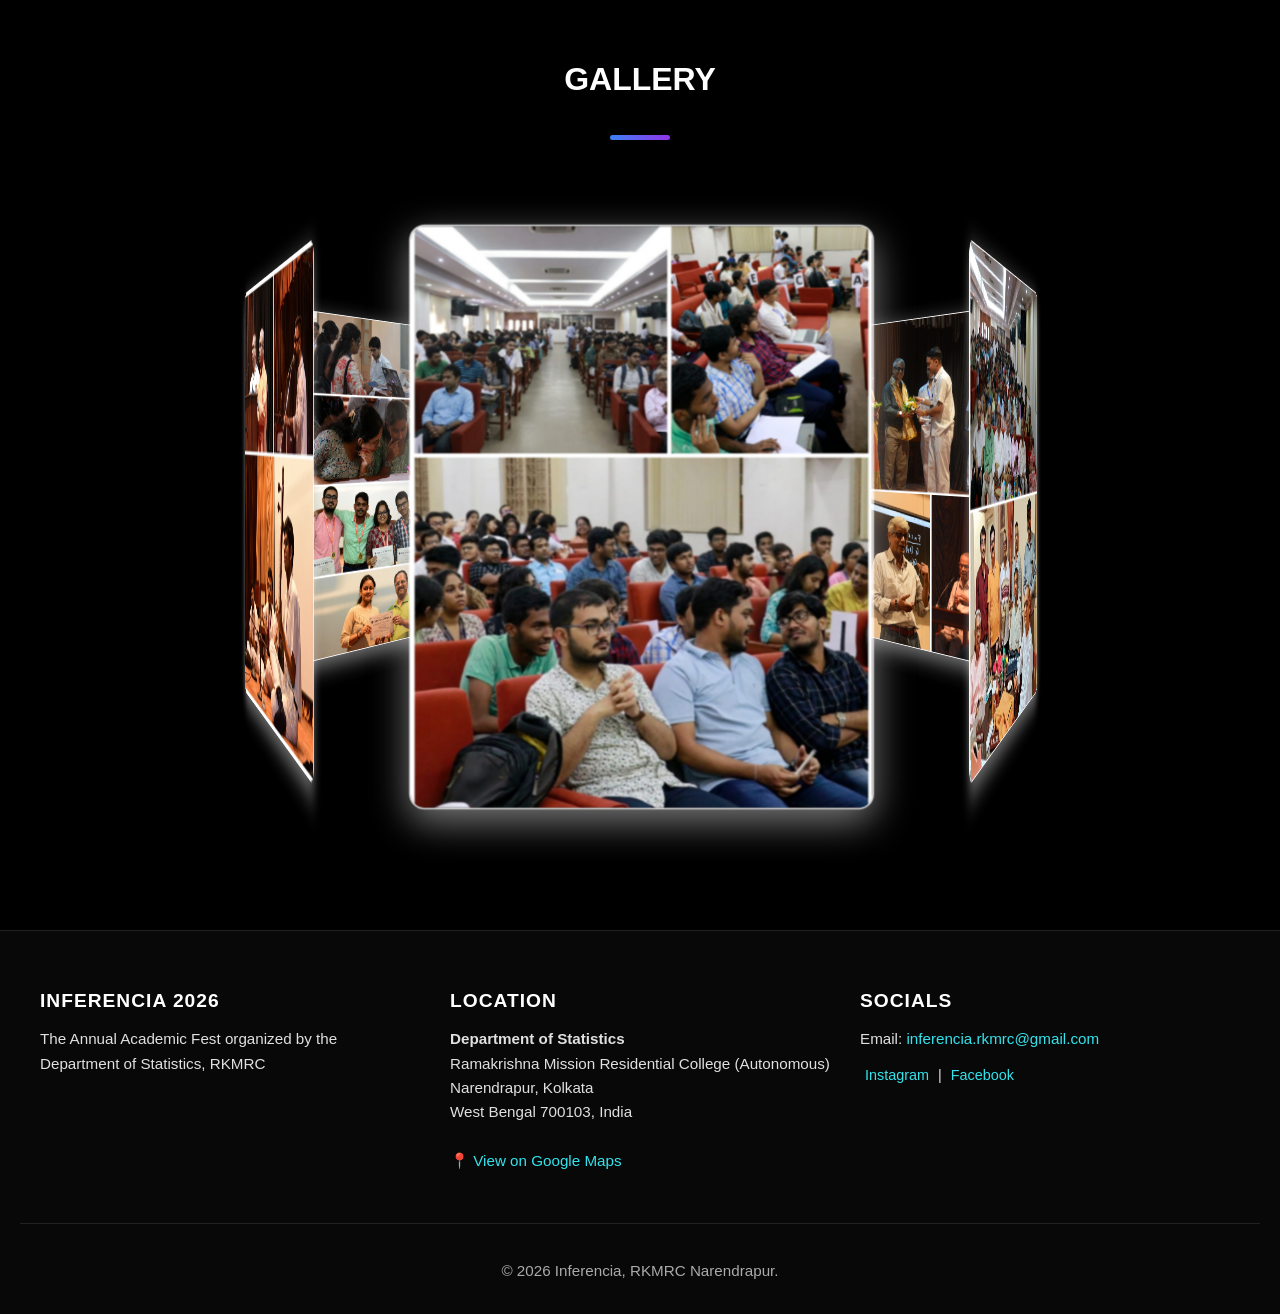
==== commit 71ba48a5: "Update index.html" ====
--- a/Inferencia26/Inferencia26/index.html
+++ b/Inferencia26/Inferencia26/index.html
@@ -20,7 +20,7 @@
             <ul class="navbar-menu">
                 <li><a href="#home" class="active">Home</a></li>
                  <li><a href="#about">About</a></li>
-                <li><a href="events.html">Event</a></li>
+                <li><a href="events.html">Events</a></li>
                 <li><a href="#gallery">Gallery</a></li>
                 <li><a href="registration.html">Registration</a></li>
                 <li><a href="contactus.html">Contact Us</a></li>
@@ -338,6 +338,25 @@
   color: 0xffffff,
   backgroundColor: 0x0
 })
+
+    document.addEventListener('click', (e) => {
+    const isClickInsideMenu = navbarMenu.contains(e.target);
+    const isClickOnToggle = navbarToggle.contains(e.target);
+
+    if (!isClickInsideMenu && !isClickOnToggle) {
+        navbarMenu.classList.remove('active');   // ✅ close menu
+        navbarToggle.classList.remove('active'); // ✅ reset icon
+    }
+});
+
+const navLinks = document.querySelectorAll('.navbar-menu a');
+
+navLinks.forEach(link => {
+    link.addEventListener('click', () => {
+        navbarMenu.classList.remove('active');   // ✅ close menu
+        navbarToggle.classList.remove('active'); // ✅ reset toggle icon
+    });
+});
 </script>
     <footer class="site-footer">
         <div class="footer-container">
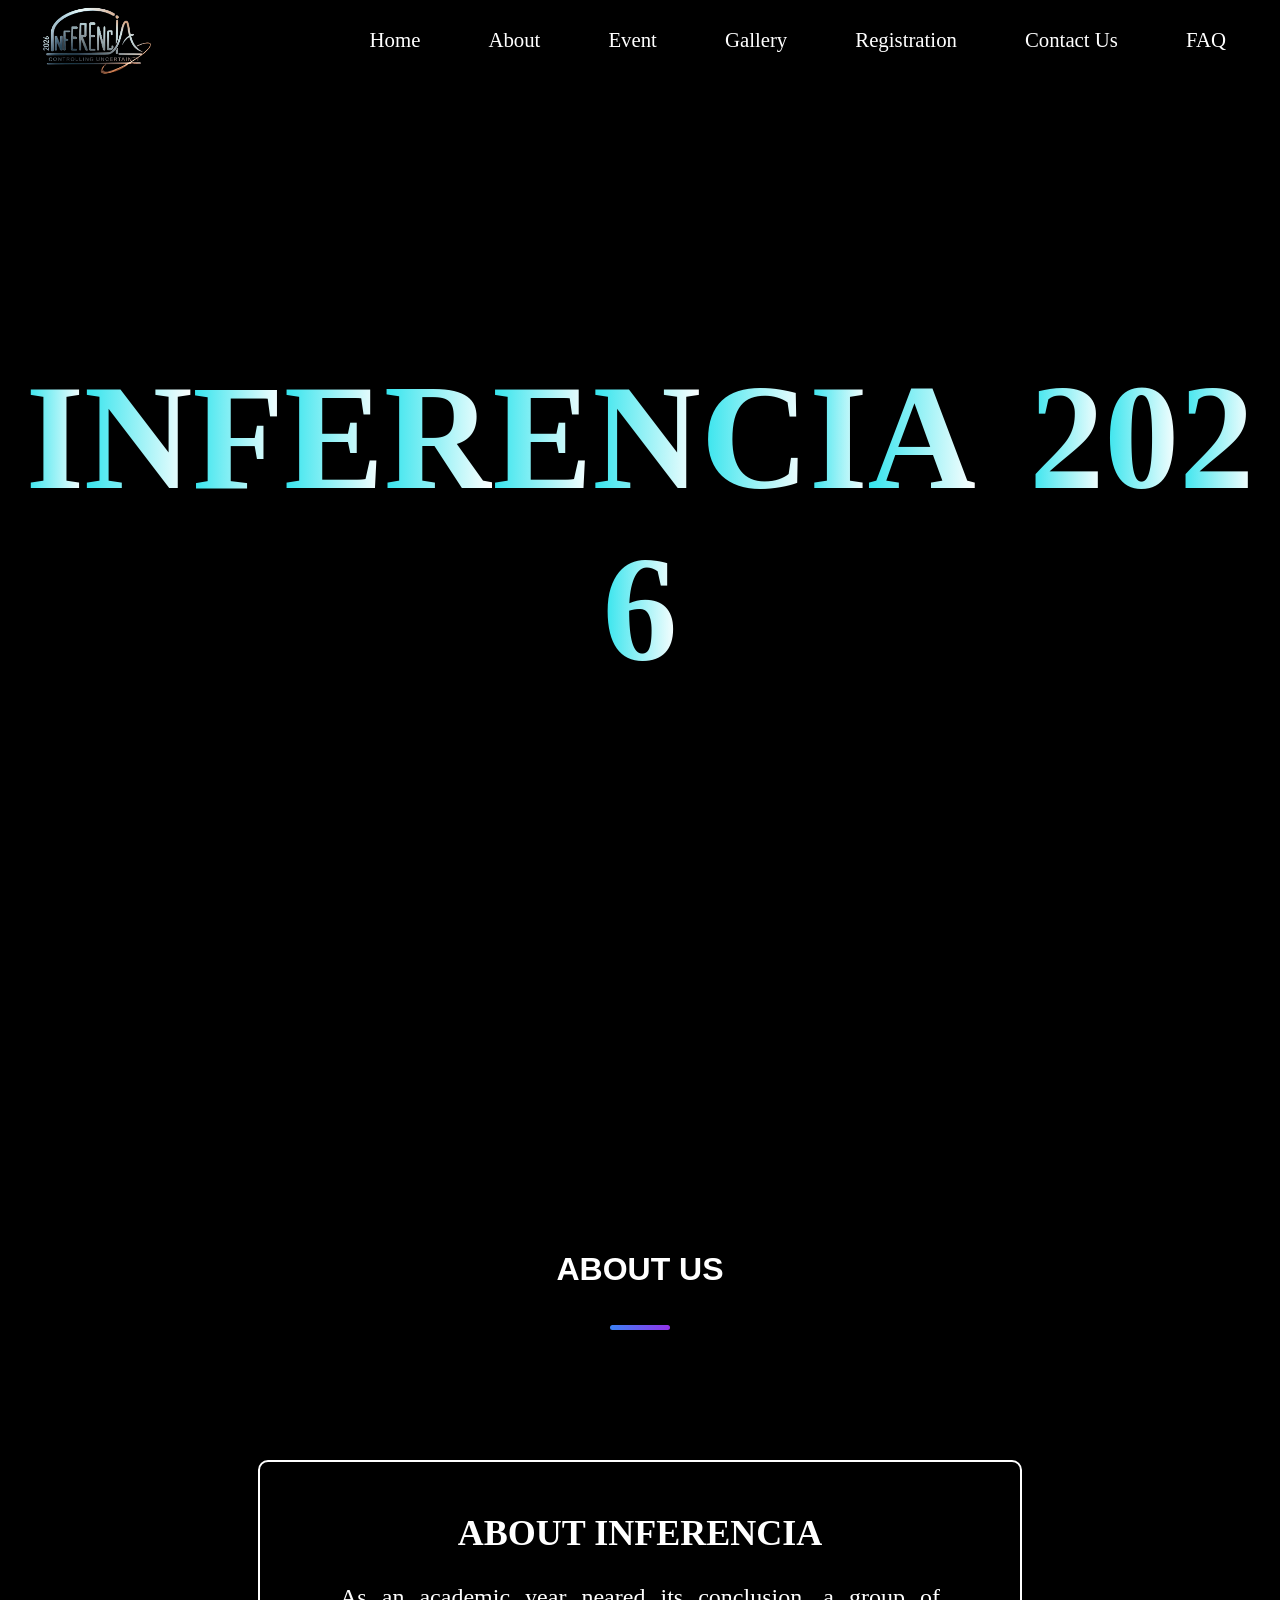
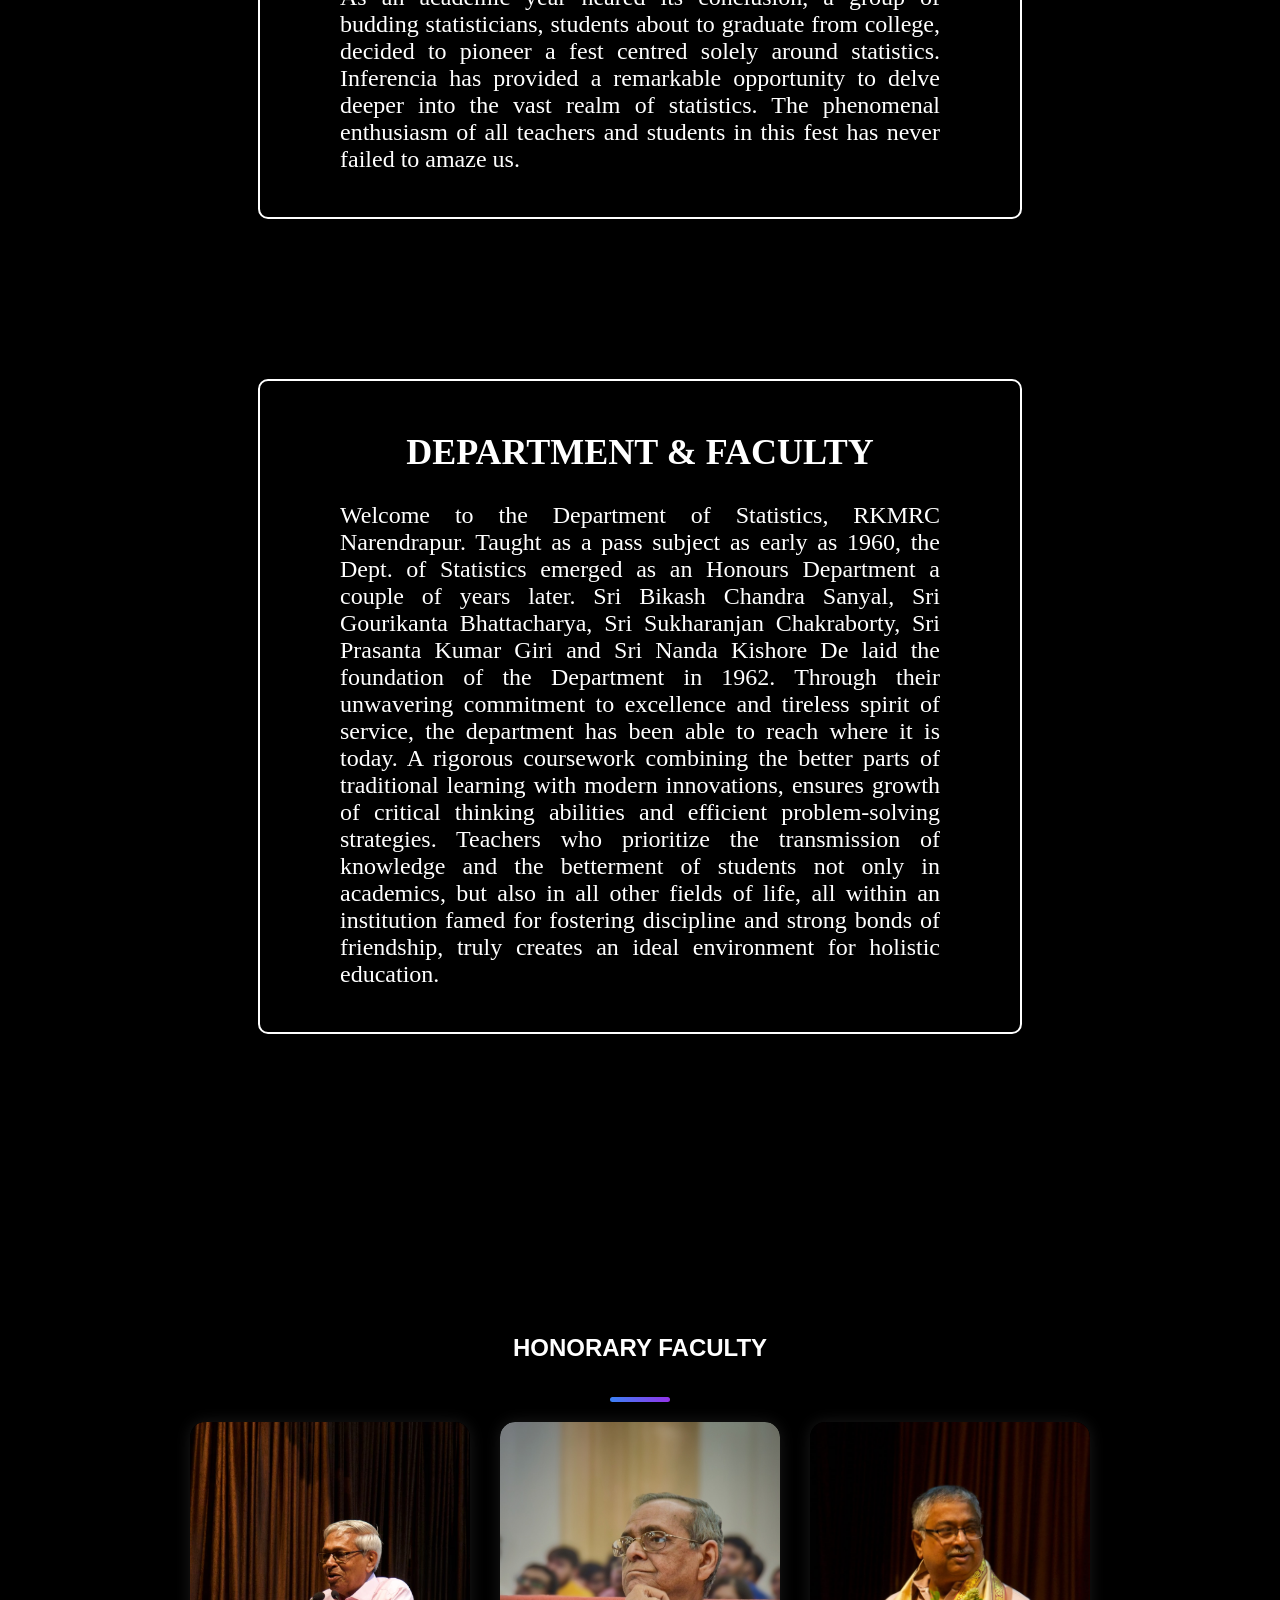
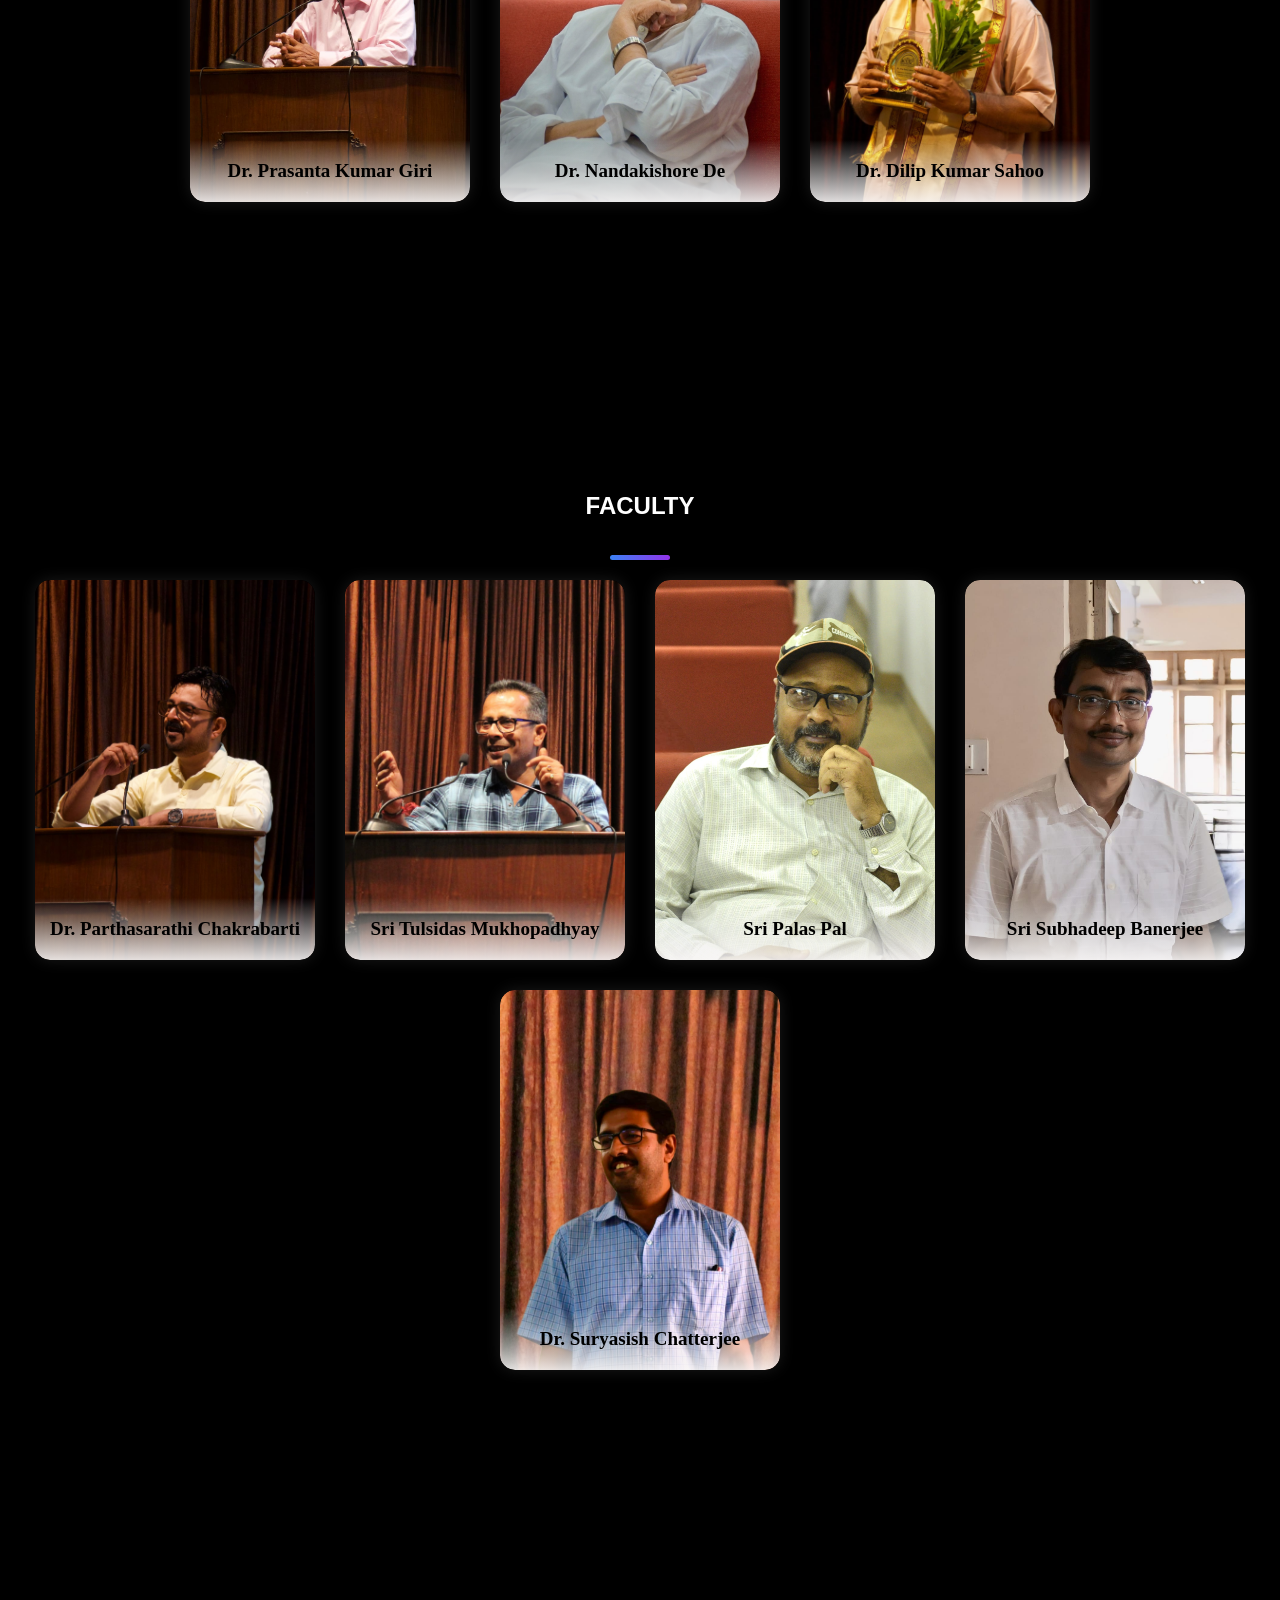
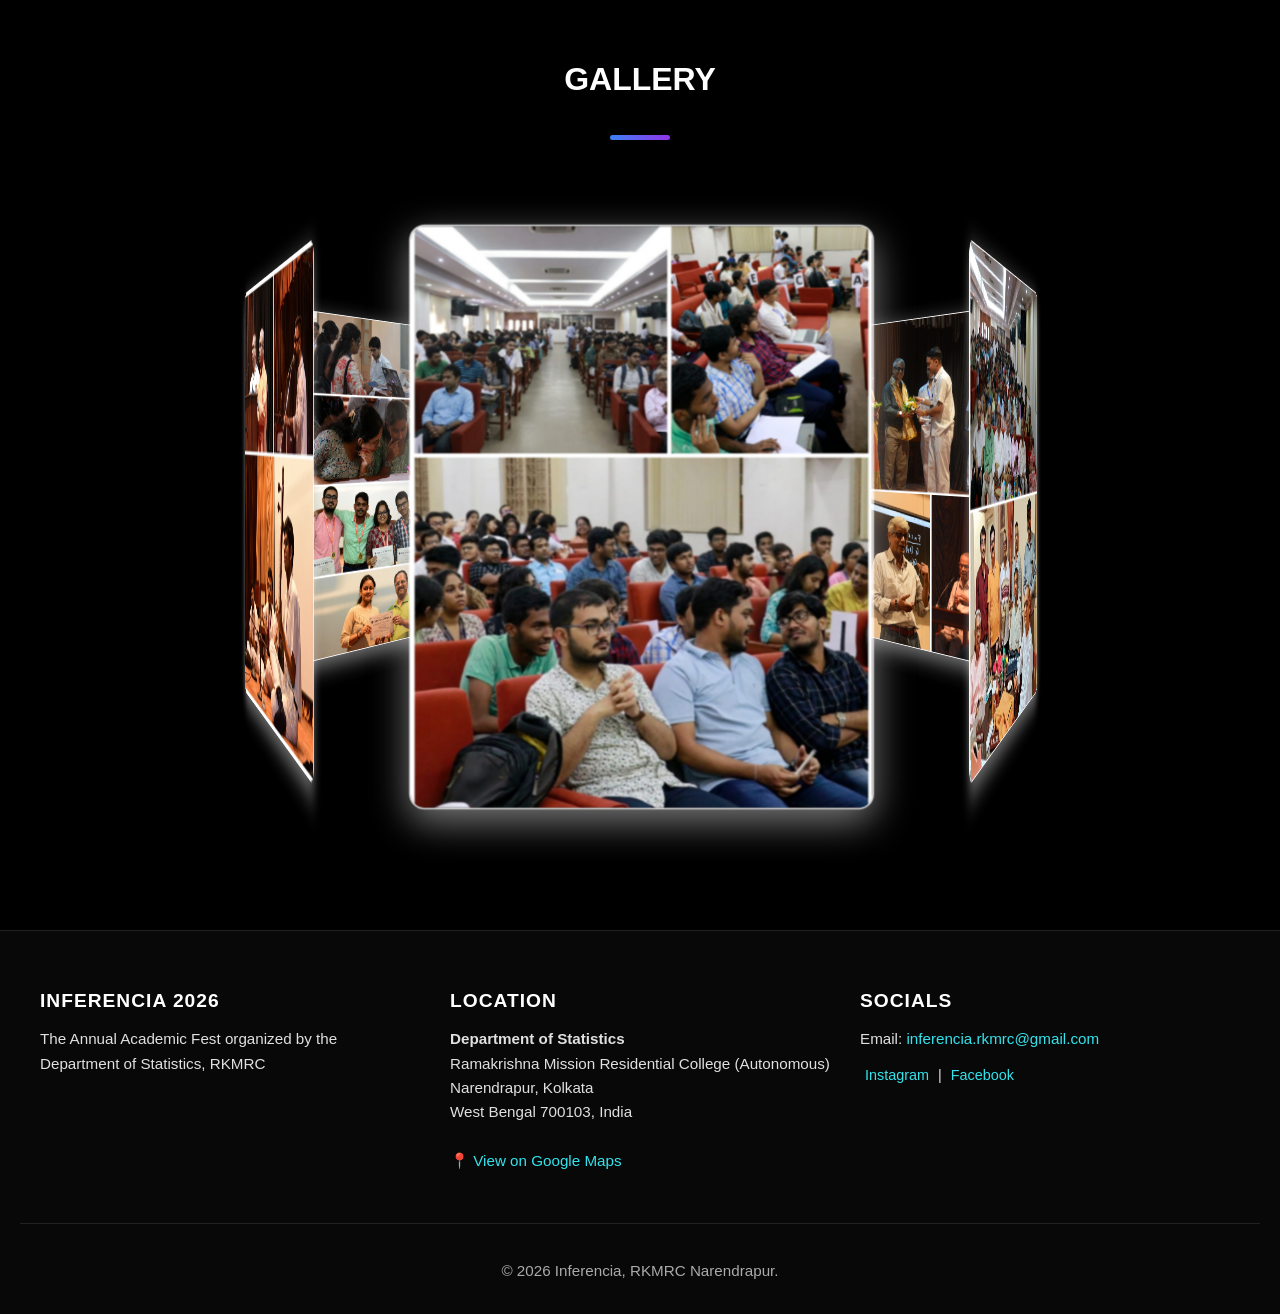
==== commit bb026f9e: "Update index.html" ====
--- a/Inferencia26/Inferencia26/index.html
+++ b/Inferencia26/Inferencia26/index.html
@@ -20,7 +20,7 @@
             <ul class="navbar-menu">
                 <li><a href="#home" class="active">Home</a></li>
                  <li><a href="#about">About</a></li>
-                <li><a href="events.html">Events</a></li>
+                <li><a href="events.html">Event</a></li>
                 <li><a href="#gallery">Gallery</a></li>
                 <li><a href="registration.html">Registration</a></li>
                 <li><a href="contactus.html">Contact Us</a></li>
